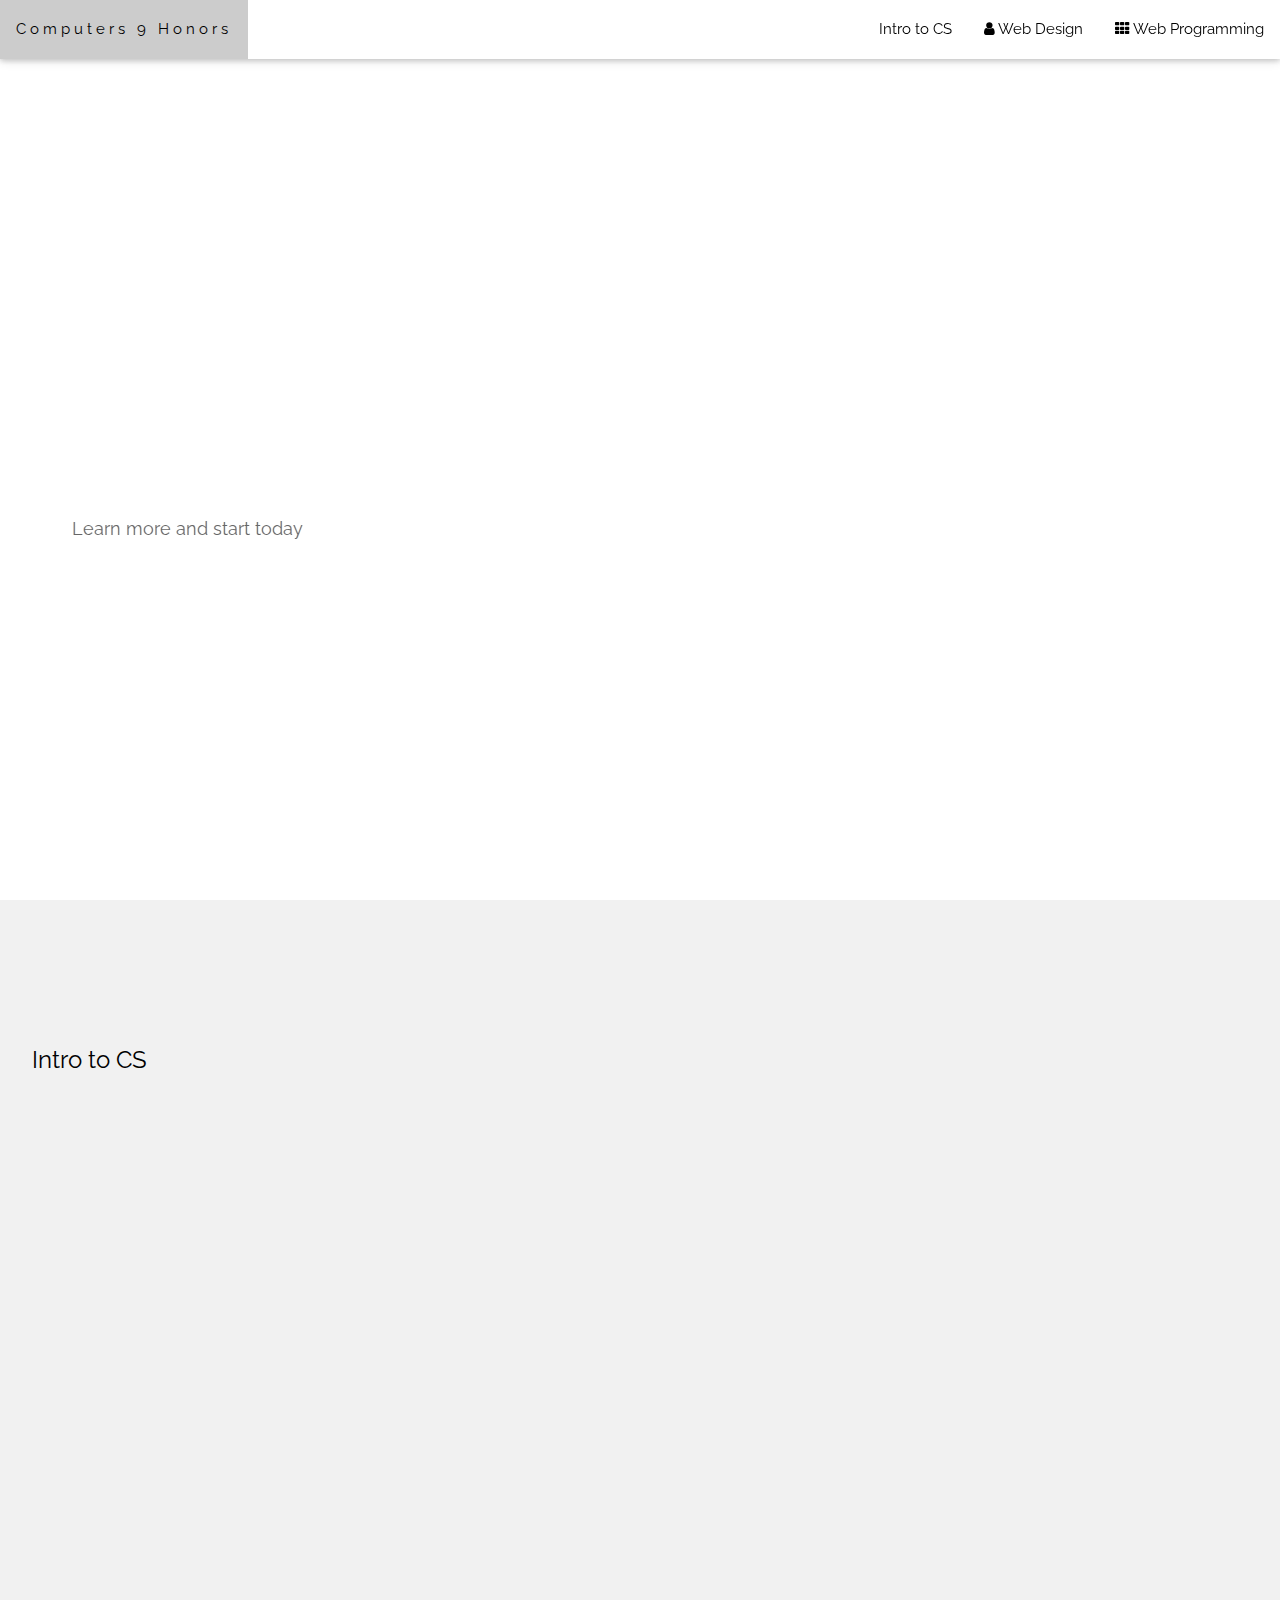
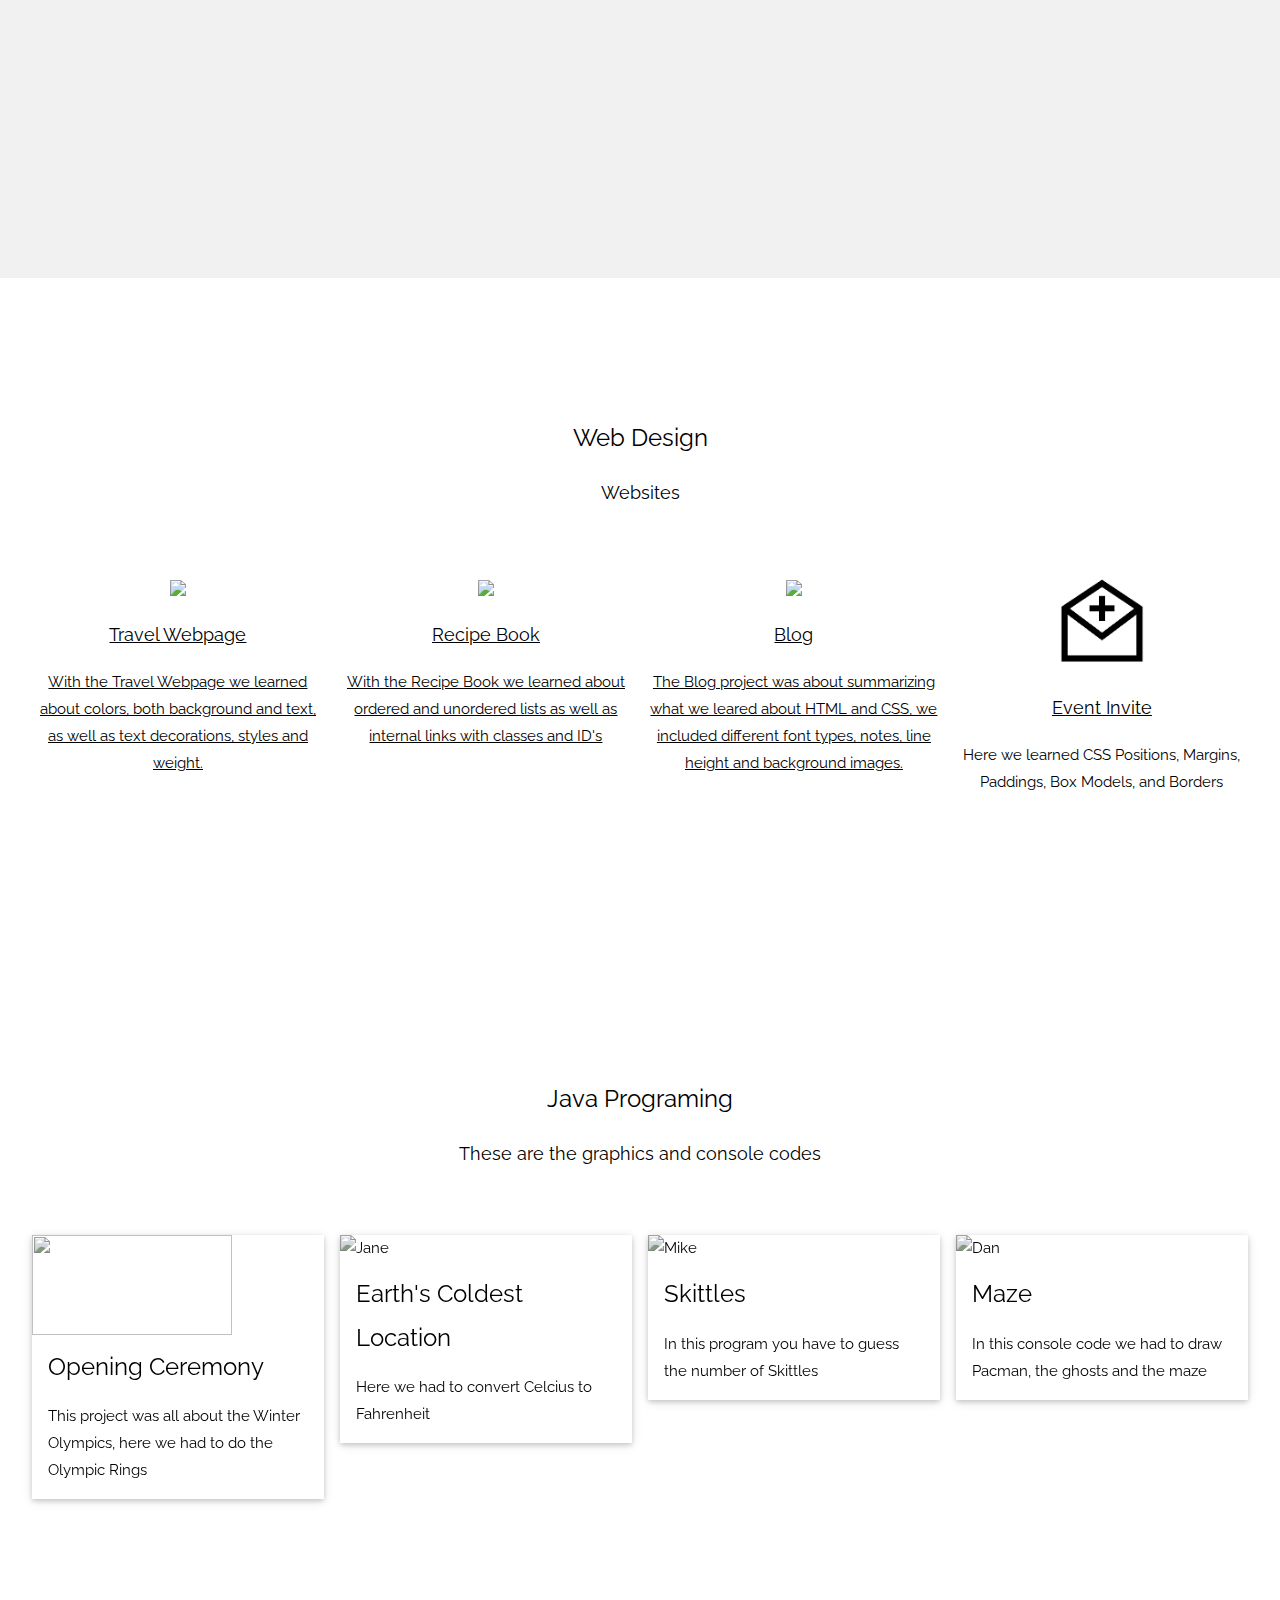
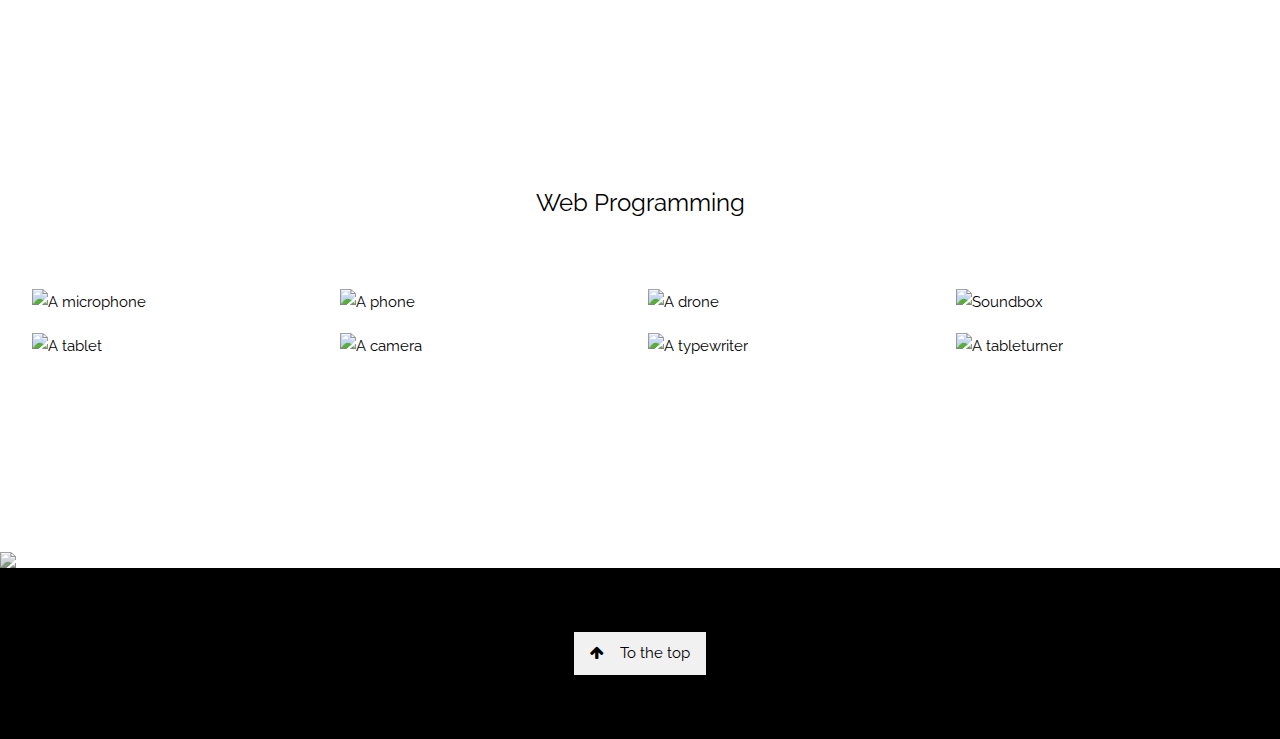
==== index.html @ 4b371b39 "Update index.html" ====
<!DOCTYPE html>
<html>
<title>Portfolio</title>
<meta charset="UTF-8">
<meta name="viewport" content="width=device-width, initial-scale=1">
<link rel="stylesheet" href="https://www.w3schools.com/w3css/4/w3.css">
<link rel="stylesheet" href="https://fonts.googleapis.com/css?family=Raleway">
<link rel="stylesheet" href="https://cdnjs.cloudflare.com/ajax/libs/font-awesome/4.7.0/css/font-awesome.min.css">
<link rel="stylesheet" href="style.css">

<body>
<link rel="shortcut icon" href="favicon.ico" type="image/x-icon">
<link rel="icon" href="favicon.ico" type="image/x-icon">
	<!-- Navbar (sit on top) -->
	<div class="w3-top">
		<div class="w3-bar w3-white w3-card" id="myNavbar">
			<a href="#home" class="w3-bar-item w3-button w3-wide">Computers 9 Honors</a>
			<!-- Right-sided navbar links -->
			<div class="w3-right w3-hide-small">
				<a href="#about" class="w3-bar-item w3-button">Intro to CS</a>
				<a href="#team" class="w3-bar-item w3-button"><i class="fa fa-user"></i> Web Design</a>
      <a href="#work" class="w3-bar-item w3-button"><i class="fa fa-th"></i> Web Programming</a>
    </div>
    <!-- Hide right-floated links on small screens and replace them with a menu icon -->

    <a href="javascript:void(0)" class="w3-bar-item w3-button w3-right w3-hide-large w3-hide-medium" onclick="w3_open()">
      <i class="fa fa-bars"></i>
    </a>
  </div>
</div>

<!-- Sidebar on small screens when clicking the menu icon -->
<nav class="w3-sidebar w3-bar-block w3-black w3-card w3-animate-left w3-hide-medium w3-hide-large" style="display:none" id="mySidebar">
  <a href="javascript:void(0)" onclick="w3_close()" class="w3-bar-item w3-button w3-large w3-padding-16">Close ×</a>
  <a href="#about" onclick="w3_close()" class="w3-bar-item w3-button">Intro to CS</a>
  <a href="#team" onclick="w3_close()" class="w3-bar-item w3-button">Web Design</a>
  <a href="#work" onclick="w3_close()" class="w3-bar-item w3-button">Web Programming</a>
</nav>

<!-- Header with full-height image -->
<header class="bgimg-1 w3-display-container w3-grayscale-min" id="home">
  <div class="w3-display-left w3-text-white" style="padding:48px">
    <span class="w3-jumbo w3-hide-small">Computers 9 Honors Portfolio</span><br>
    <span class="w3-xxlarge w3-hide-large w3-hide-medium">Computers 9 Honors Portfolio</span><br>
    <p><a href="#about" class="w3-button w3-white w3-padding-large w3-large w3-margin-top w3-opacity w3-hover-opacity-off">Learn more and start today</a></p>
  </div> 
  <div class="w3-display-bottomleft w3-text-grey w3-large" style="padding:24px 48px">
  </div>
</header>

<!-- Intro to CS -->
<div class="w3-container w3-light-grey" style="padding:128px 16px">
  <div class="w3-row-padding">
    <div class="w3-col m6">
      <h3>Intro to CS</h3>
      <iframe src='https://cdn.knightlab.com/libs/timeline3/latest/embed/index.html?source=1reNwxnrgh83Uywj62qFNgzimdpWqnxU8TsIXFYJBRFI&font=Default&lang=en&initial_zoom=2&height=650' width='100%' height='650' webkitallowfullscreen mozallowfullscreen allowfullscreen frameborder='0'></iframe>
      <div id="internet-presentation"><iframe src="https://docs.google.com/presentation/d/e/2PACX-1vSbTF7D_f-LJ4KSXyHCSG4n1lyazrtBTtWKSJsPV8glSKqxdM226XFMRTq2rBsHMAEWn03_9kTroKyu/embed?start=false&loop=false&delayms=3000" frameborder="0" width="400" height="300" allowfullscreen="true" mozallowfullscreen="true" webkitallowfullscreen="true"></iframe>
      </div>
    <div id="code">
      <iframe src="https://docs.google.com/presentation/d/e/2PACX-1vTlZcprClGxp6hUBY7qyJ_wO9G0-ISoUp7ZqFP8eXnrs_0zwXyoMGp7AaEodEyMTpMtHRtCEVcMJt0N/embed?start=false&loop=false&delayms=3000" frameborder="0" width="400" height="300" allowfullscreen="true" mozallowfullscreen="true" webkitallowfullscreen="true"></iframe>
    </div>
    </div>
  </div>
</div>

<!-- Web Design Section -->
<div class="w3-container" style="padding:128px 16px" id="about">
  <h3 class="w3-center">Web Design</h3>
  <p class="w3-center w3-large">Websites</p>
<div class="w3-row-padding w3-center" style="margin-top:64px"> <div class="w3-quarter"></i>
<a href="Travel-Webpage/index.html"><img src="https://image.flaticon.com/icons/png/512/17/17981.png" width=100></a>
      <span class="underline"><p class="w3-large">Travel Webpage</p>
      <p>With the Travel Webpage we learned about colors, both background and text, as well as text decorations, styles and weight.</p>
    </div>
    <div class="w3-quarter">
      <a href="Recipe-Book/index.html"><img src="https://encrypted-tbn0.gstatic.com/images?q=tbn:ANd9GcSzUEXJNgdrZ_w-s9N1gJx2hh4KXy3CiOU4WskByAk_eJqnmW2x" width=100>
      <p class="w3-large">Recipe Book</p>
      <p>With the Recipe Book we learned about ordered and unordered lists as well as internal links with classes and ID's</p>
    </div>
    <div class="w3-quarter">
      <a href="Blog/index.html">
      <img src="https://www.shareicon.net/data/128x128/2015/09/22/644791_notebook_512x512.png" width=100>
      <p class="w3-large">Blog</p>
      <p>The Blog project was about summarizing what we leared about HTML and CSS, we included different font types, notes, line height and background images.</p>
    </div>
    <div class="w3-quarter">
      <a href="Event-Invite/index.html">
      <img src="[data-uri]" width=100>
      <p class="w3-large">Event Invite</p>
	    </a>
      <p>Here we learned CSS Positions, Margins, Paddings, Box Models, and Borders</p>
    </div>
  </div>
</div>

<!-- Java Programing -->
<div class="w3-container" style="padding:128px 16px" id="team">
  <h3 class="w3-center">Java Programing</h3>
  <p class="w3-center w3-large">These are the graphics and console codes</p>
  <div class="w3-row-padding w3-grayscale" style="margin-top:64px">
    <div class="w3-col l3 m6 w3-margin-bottom">
      <div class="w3-card">
        <img src="https://upload.wikimedia.org/wikipedia/commons/thumb/5/5c/Olympic_rings_without_rims.svg/1200px-Olympic_rings_without_rims.svg.png" width="200" height="100">
        <div class="w3-container">
          <h3>Opening Ceremony</h3>
          <p>This project was all about the Winter Olympics, here we had to do the Olympic Rings</p>
        </div>
      </div>
    </div>
    <div class="w3-col l3 m6 w3-margin-bottom">
      <div class="w3-card">
        <img src="https://wallpaperplay.com/walls/full/f/2/1/187234.jpg" alt="Jane" style="width:100%">
        <div class="w3-container">
          <h3>Earth's Coldest Location</h3>
          <p>Here we had to convert Celcius to Fahrenheit</p>
        </div>
      </div>
    </div>
    <div class="w3-col l3 m6 w3-margin-bottom">
      <div class="w3-card">
        <img src="https://wallpaperplay.com/walls/full/f/2/1/187234.jpg" alt="Mike" style="width:100%">
        <div class="w3-container">
          <h3>Skittles</h3>
          <p>In this program you have to guess the number of Skittles</p>
        </div>
      </div>
    </div>
    <div class="w3-col l3 m6 w3-margin-bottom">
      <div class="w3-card">
        <img src="https://wallpaperplay.com/walls/full/f/2/1/187234.jpg" alt="Dan" style="width:100%">
        <div class="w3-container">
          <h3>Maze</h3>
          <p>In this console code we had to draw Pacman, the ghosts and the maze</p>
        </div>
      </div>
    </div>
  </div>
</div>

	
<!-- Web Programming Section -->
<div class="w3-container" style="padding:128px 16px" id="work">
  <h3 class="w3-center">Web Programming</h3>

  <div class="w3-row-padding" style="margin-top:64px">
    <div class="w3-col l3 m6">
      <img src="https://wallpaperplay.com/walls/full/f/2/1/187234.jpg" style="width:100%" onclick="onClick(this)" class="w3-hover-opacity" alt="A microphone">
    </div>
    <div class="w3-col l3 m6">
      <img src="https://wallpaperplay.com/walls/full/f/2/1/187234.jpg" style="width:100%" onclick="onClick(this)" class="w3-hover-opacity" alt="A phone">
    </div>
    <div class="w3-col l3 m6">
      <img src="https://wallpaperplay.com/walls/full/f/2/1/187234.jpg" style="width:100%" onclick="onClick(this)" class="w3-hover-opacity" alt="A drone">
    </div>
    <div class="w3-col l3 m6">
      <img src="https://wallpaperplay.com/walls/full/f/2/1/187234.jpg" style="width:100%" onclick="onClick(this)" class="w3-hover-opacity" alt="Soundbox">
    </div>
  </div>

  <div class="w3-row-padding w3-section">
    <div class="w3-col l3 m6">
      <img src="https://wallpaperplay.com/walls/full/f/2/1/187234.jpg" style="width:100%" onclick="onClick(this)" class="w3-hover-opacity" alt="A tablet">
    </div>
    <div class="w3-col l3 m6">
      <img src="https://wallpaperplay.com/walls/full/f/2/1/187234.jpg" style="width:100%" onclick="onClick(this)" class="w3-hover-opacity" alt="A camera">
    </div>
    <div class="w3-col l3 m6">
      <img src="https://wallpaperplay.com/walls/full/f/2/1/187234.jpg" style="width:100%" onclick="onClick(this)" class="w3-hover-opacity" alt="A typewriter">
    </div>
    <div class="w3-col l3 m6">
      <img src="https://wallpaperplay.com/walls/full/f/2/1/187234.jpg" style="width:100%" onclick="onClick(this)" class="w3-hover-opacity" alt="A tableturner">
    </div>
  </div>
</div>

<!-- Modal for full size images on click-->
<div id="modal01" class="w3-modal w3-black" onclick="this.style.display='none'">
  <span class="w3-button w3-xxlarge w3-black w3-padding-large w3-display-topright" title="Close Modal Image">×</span>
  <div class="w3-modal-content w3-animate-zoom w3-center w3-transparent w3-padding-64">
    <img id="img01" class="w3-image">
    <p id="caption" class="w3-opacity w3-large"></p>
  </div>
</div>


	    

    <!-- Image of location/map -->
    <img src="https://wallpaperplay.com/walls/full/f/2/1/187234.jpg" class="w3-image w3-greyscale" style="width:100%;margin-top:48px">
  </div>
</div>

<!-- Footer -->
<footer class="w3-center w3-black w3-padding-64">
  <a href="#home" class="w3-button w3-light-grey"><i class="fa fa-arrow-up w3-margin-right"></i>To the top</a>
  </div>
</footer>
 
<script>
// Modal Image Gallery
function onClick(element) {
  document.getElementById("img01").src = element.src;
  document.getElementById("modal01").style.display = "block";
  var captionText = document.getElementById("caption");
  captionText.innerHTML = element.alt;
}


// Toggle between showing and hiding the sidebar when clicking the menu icon
var mySidebar = document.getElementById("mySidebar");

function w3_open() {
  if (mySidebar.style.display === 'block') {
    mySidebar.style.display = 'none';
  } else {
    mySidebar.style.display = 'block';
  }
}

// Close the sidebar with the close button
function w3_close() {
    mySidebar.style.display = "none";
}
</script>

</body>
</html>
---- style.css ----
body,h1,h2,h3,h4,h5,h6 {font-family: "Raleway", sans-serif}

body, html {
  height: 100%;
  line-height: 1.8;
}

/* Full height image header */
.bgimg-1 {
  background-position: center;
  background-size: cover;
  background-image: url("https://wallpaperplay.com/walls/full/f/2/1/187234.jpg");
  min-height: 100%;
}

.w3-bar .w3-button {
  padding: 16px;
}

#internet-presentation{
  position:absolute;
  right:90px;
  top:920px;
}
#code{
  position:absolute;
  right:90px;
  top:1300px;
}
.underline{
  text-decoration: underline;
}
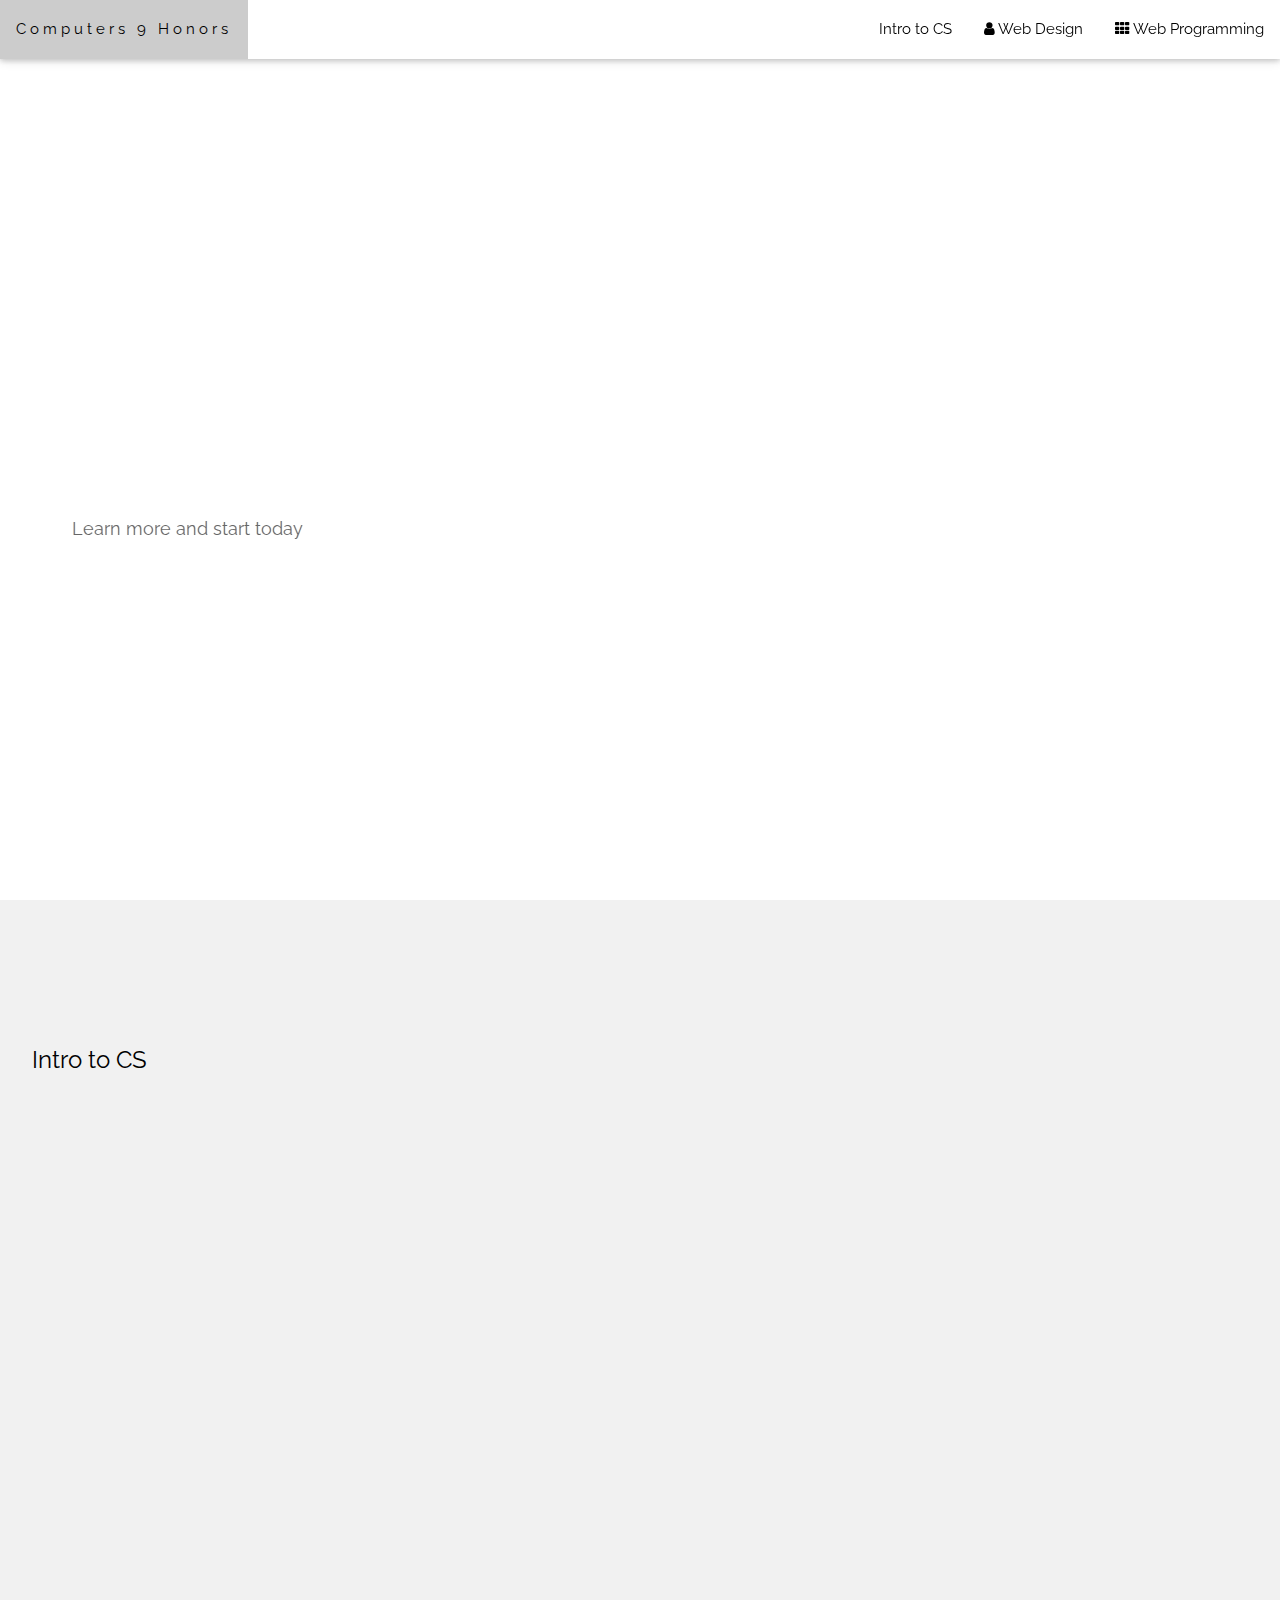
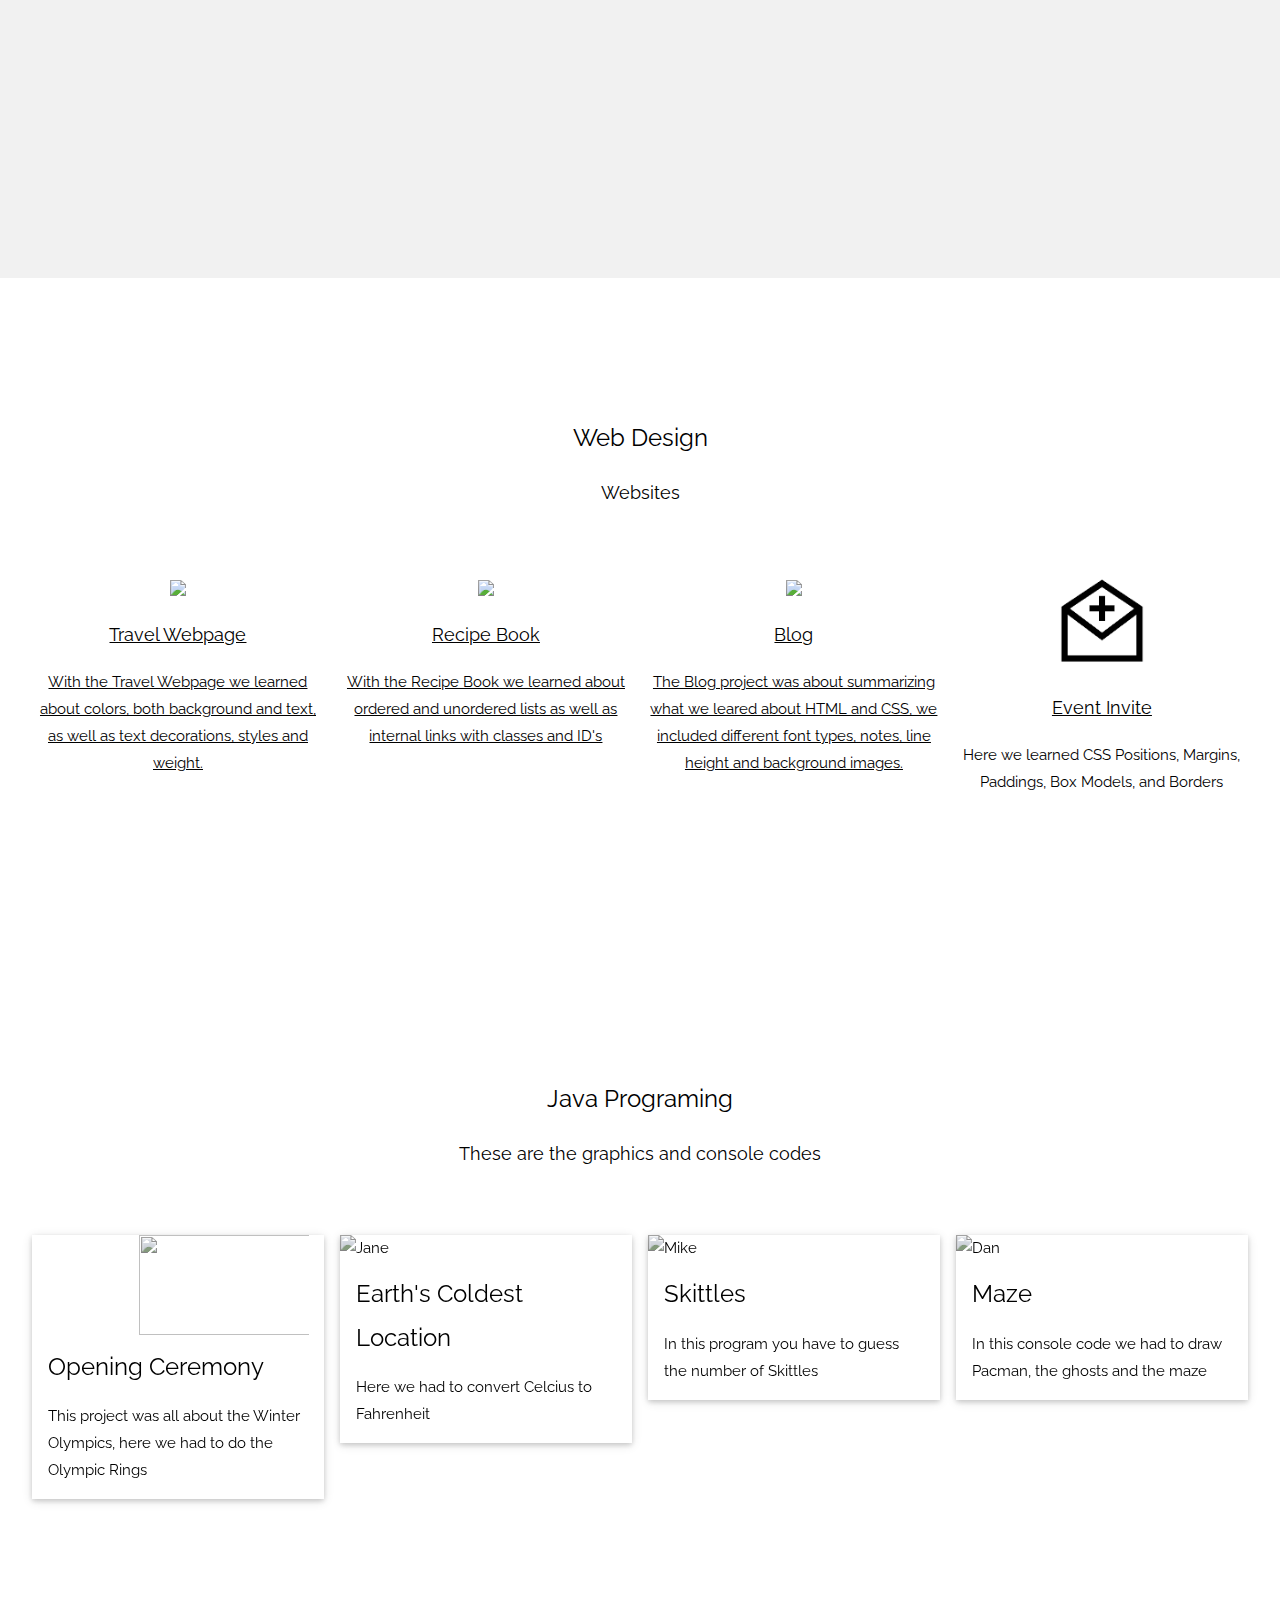
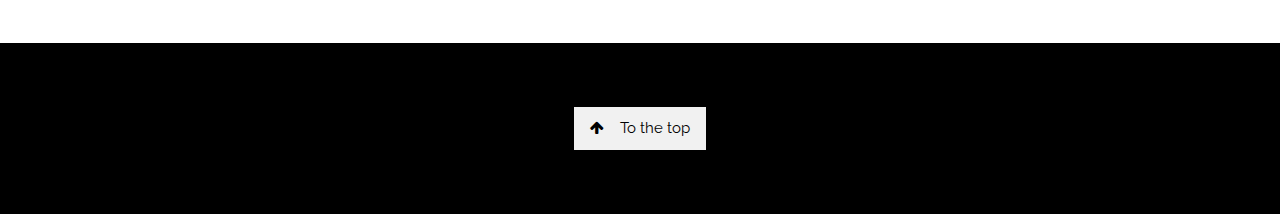
==== commit 561e9c5e: "Update index.html" ====
--- a/index.html
+++ b/index.html
@@ -100,7 +100,7 @@
   <div class="w3-row-padding w3-grayscale" style="margin-top:64px">
     <div class="w3-col l3 m6 w3-margin-bottom">
       <div class="w3-card">
-        <img src="https://upload.wikimedia.org/wikipedia/commons/thumb/5/5c/Olympic_rings_without_rims.svg/1200px-Olympic_rings_without_rims.svg.png" width="200" height="100">
+        <img style="padding: 0 15px; float: right;" src="https://upload.wikimedia.org/wikipedia/commons/thumb/5/5c/Olympic_rings_without_rims.svg/1200px-Olympic_rings_without_rims.svg.png" width="200" height="100">
         <div class="w3-container">
           <h3>Opening Ceremony</h3>
           <p>This project was all about the Winter Olympics, here we had to do the Olympic Rings</p>
@@ -138,57 +138,10 @@
 </div>
 
 	
-<!-- Web Programming Section -->
-<div class="w3-container" style="padding:128px 16px" id="work">
-  <h3 class="w3-center">Web Programming</h3>
-
-  <div class="w3-row-padding" style="margin-top:64px">
-    <div class="w3-col l3 m6">
-      <img src="https://wallpaperplay.com/walls/full/f/2/1/187234.jpg" style="width:100%" onclick="onClick(this)" class="w3-hover-opacity" alt="A microphone">
-    </div>
-    <div class="w3-col l3 m6">
-      <img src="https://wallpaperplay.com/walls/full/f/2/1/187234.jpg" style="width:100%" onclick="onClick(this)" class="w3-hover-opacity" alt="A phone">
-    </div>
-    <div class="w3-col l3 m6">
-      <img src="https://wallpaperplay.com/walls/full/f/2/1/187234.jpg" style="width:100%" onclick="onClick(this)" class="w3-hover-opacity" alt="A drone">
-    </div>
-    <div class="w3-col l3 m6">
-      <img src="https://wallpaperplay.com/walls/full/f/2/1/187234.jpg" style="width:100%" onclick="onClick(this)" class="w3-hover-opacity" alt="Soundbox">
-    </div>
-  </div>
-
-  <div class="w3-row-padding w3-section">
-    <div class="w3-col l3 m6">
-      <img src="https://wallpaperplay.com/walls/full/f/2/1/187234.jpg" style="width:100%" onclick="onClick(this)" class="w3-hover-opacity" alt="A tablet">
-    </div>
-    <div class="w3-col l3 m6">
-      <img src="https://wallpaperplay.com/walls/full/f/2/1/187234.jpg" style="width:100%" onclick="onClick(this)" class="w3-hover-opacity" alt="A camera">
-    </div>
-    <div class="w3-col l3 m6">
-      <img src="https://wallpaperplay.com/walls/full/f/2/1/187234.jpg" style="width:100%" onclick="onClick(this)" class="w3-hover-opacity" alt="A typewriter">
-    </div>
-    <div class="w3-col l3 m6">
-      <img src="https://wallpaperplay.com/walls/full/f/2/1/187234.jpg" style="width:100%" onclick="onClick(this)" class="w3-hover-opacity" alt="A tableturner">
-    </div>
-  </div>
-</div>
-
-<!-- Modal for full size images on click-->
-<div id="modal01" class="w3-modal w3-black" onclick="this.style.display='none'">
-  <span class="w3-button w3-xxlarge w3-black w3-padding-large w3-display-topright" title="Close Modal Image">×</span>
-  <div class="w3-modal-content w3-animate-zoom w3-center w3-transparent w3-padding-64">
-    <img id="img01" class="w3-image">
-    <p id="caption" class="w3-opacity w3-large"></p>
-  </div>
-</div>
 
 
-	    
 
-    <!-- Image of location/map -->
-    <img src="https://wallpaperplay.com/walls/full/f/2/1/187234.jpg" class="w3-image w3-greyscale" style="width:100%;margin-top:48px">
-  </div>
-</div>
+
 
 <!-- Footer -->
 <footer class="w3-center w3-black w3-padding-64">
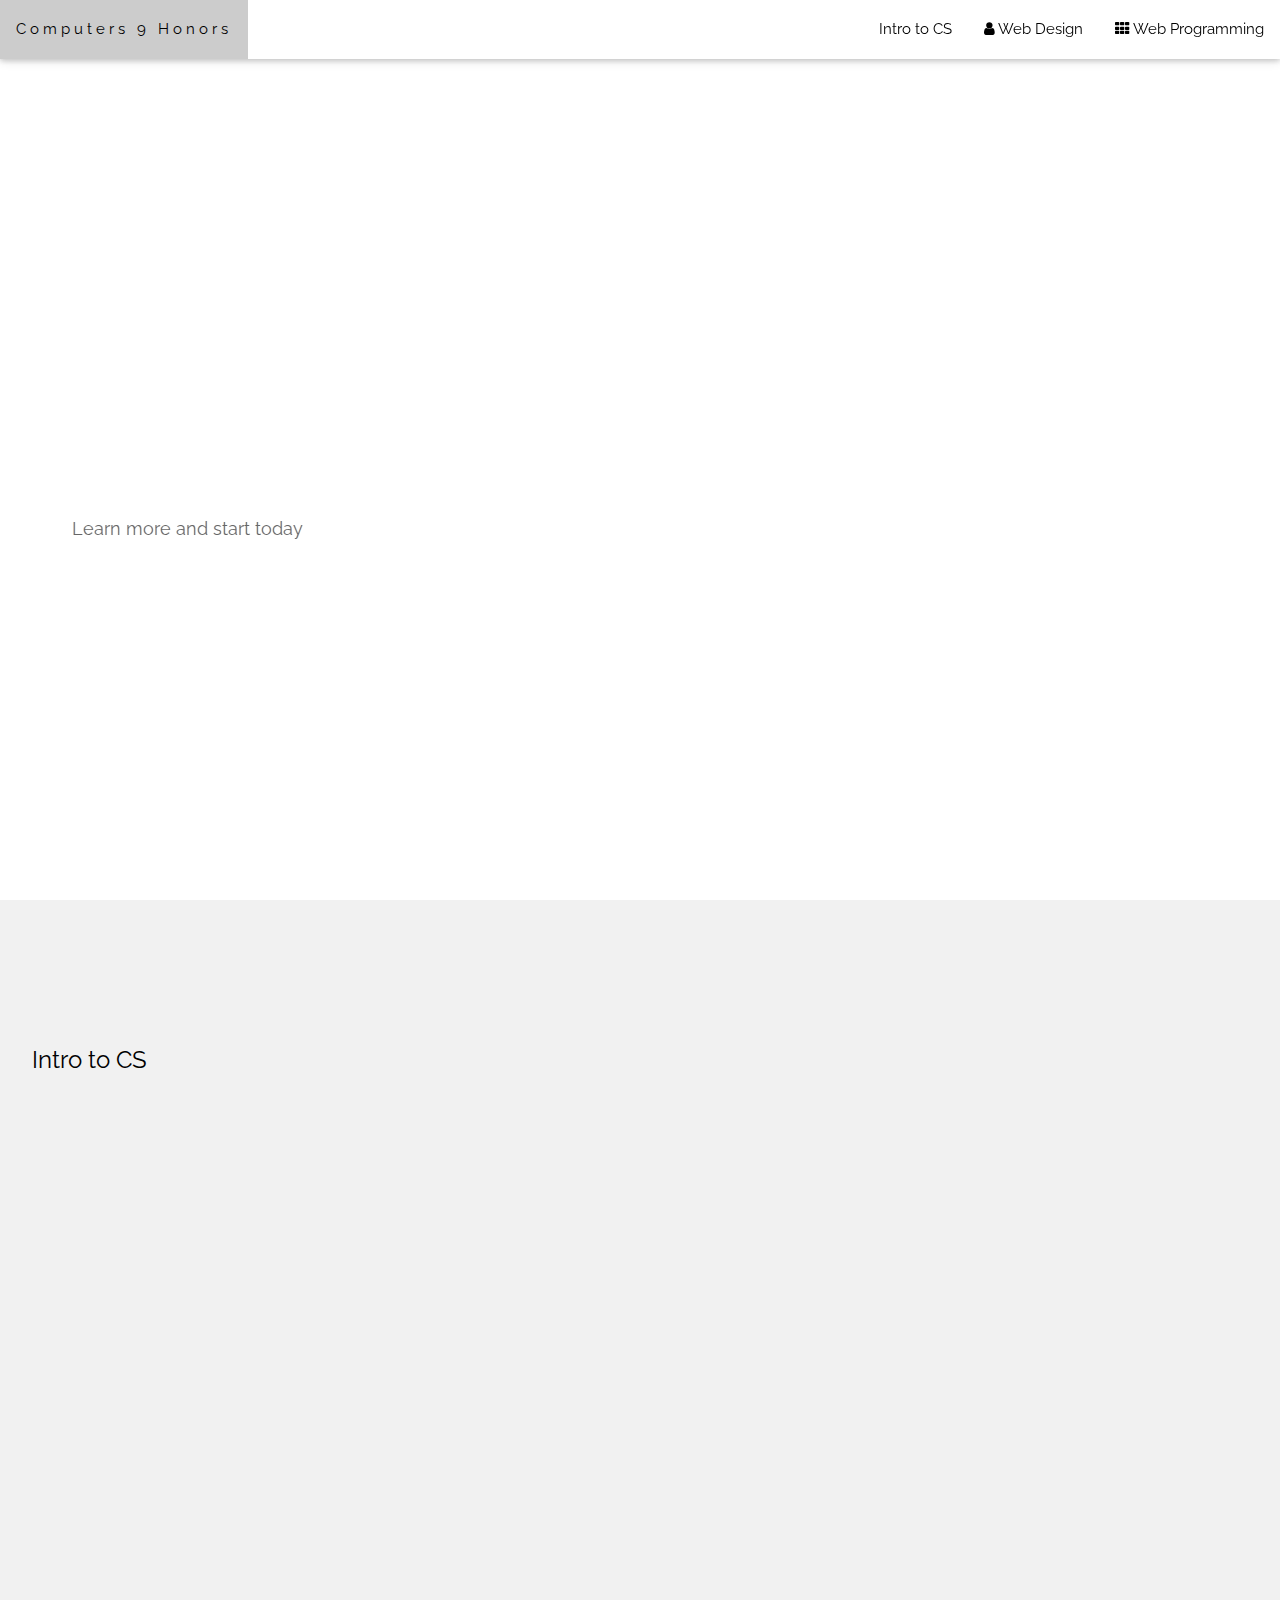
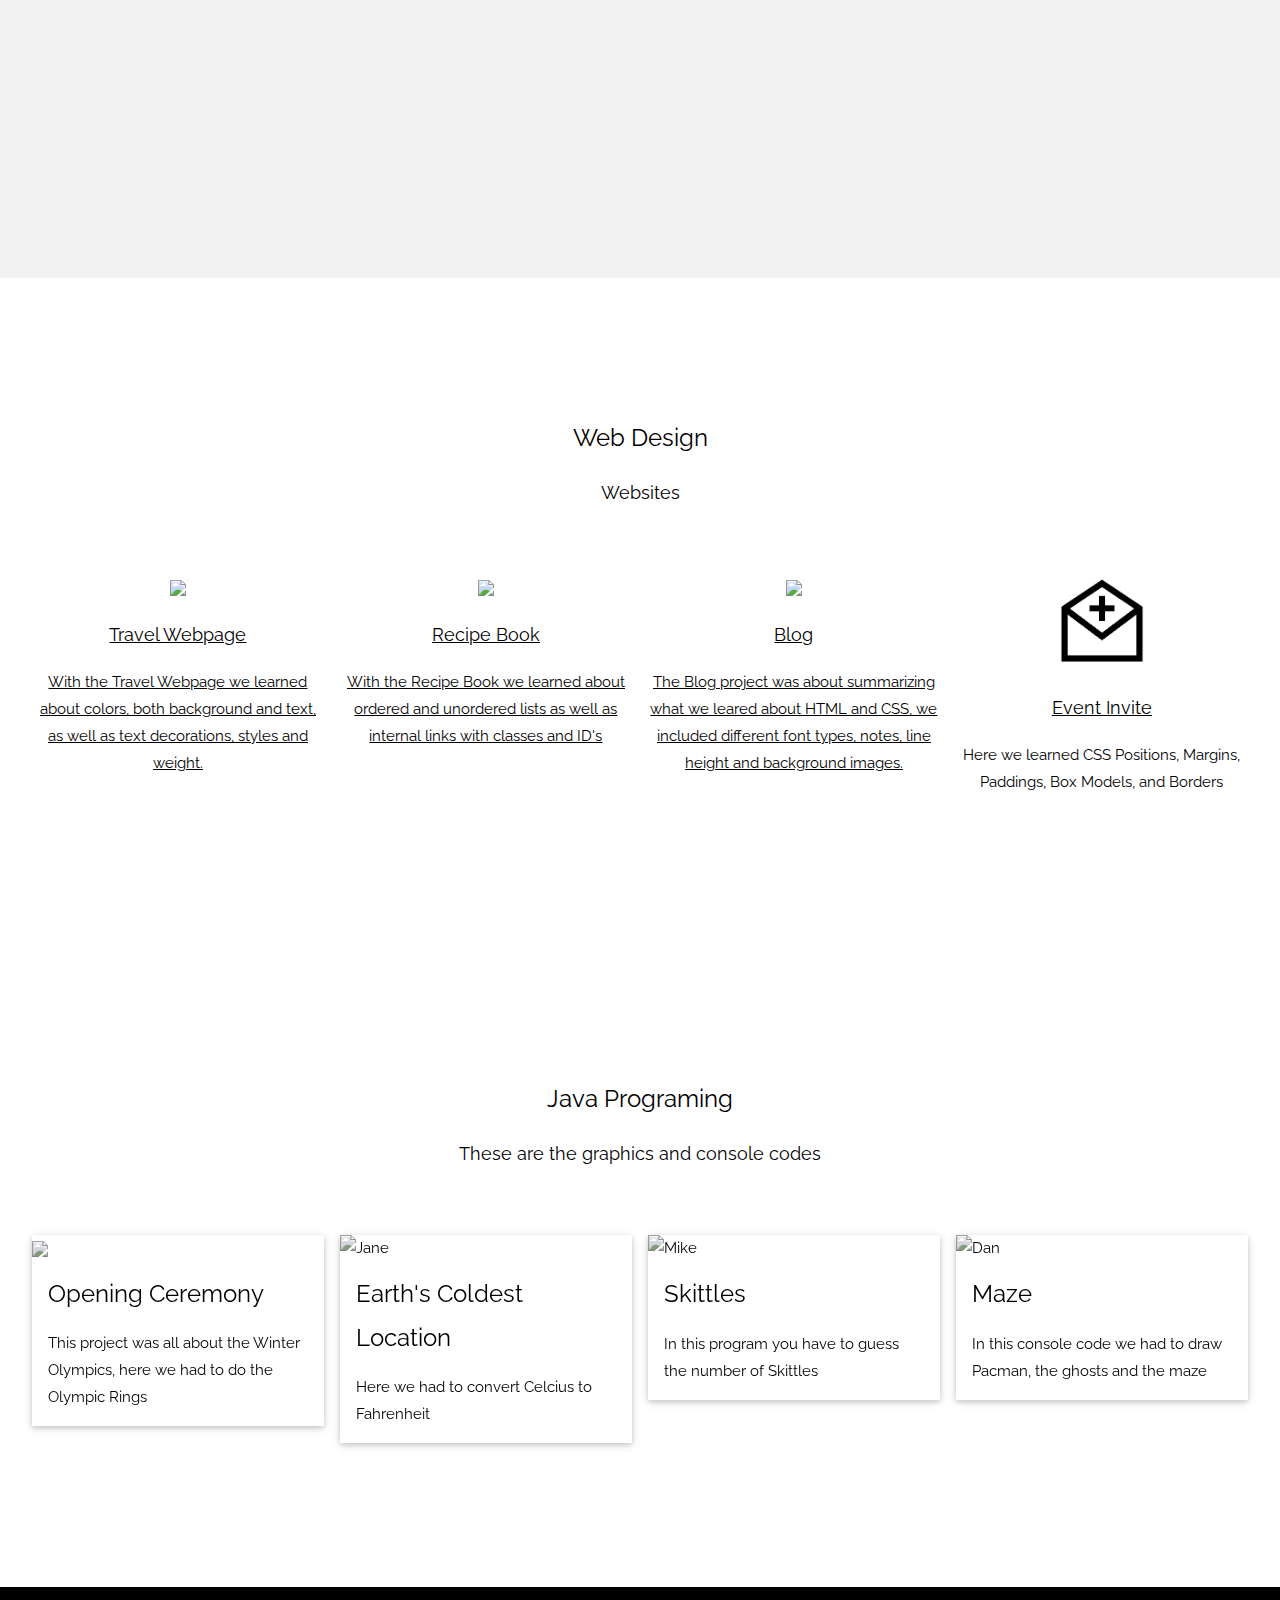
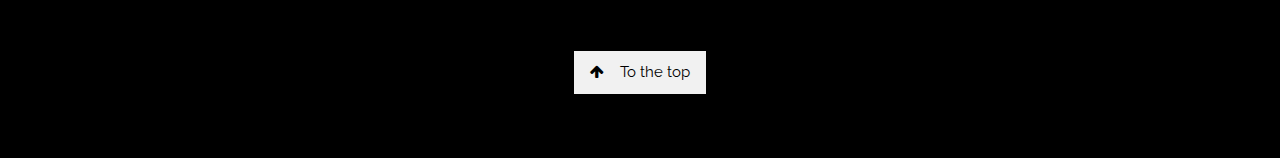
==== commit 6af57855: "Update index.html" ====
--- a/index.html
+++ b/index.html
@@ -100,7 +100,7 @@
   <div class="w3-row-padding w3-grayscale" style="margin-top:64px">
     <div class="w3-col l3 m6 w3-margin-bottom">
       <div class="w3-card">
-        <img style="padding: 0 15px; float: right;" src="https://upload.wikimedia.org/wikipedia/commons/thumb/5/5c/Olympic_rings_without_rims.svg/1200px-Olympic_rings_without_rims.svg.png" width="200" height="100">
+        <img src="https://upload.wikimedia.org/wikipedia/commons/thumb/5/5c/Olympic_rings_without_rims.svg/1200px-Olympic_rings_without_rims.svg.png" style="width:100%">
         <div class="w3-container">
           <h3>Opening Ceremony</h3>
           <p>This project was all about the Winter Olympics, here we had to do the Olympic Rings</p>
@@ -109,7 +109,7 @@
     </div>
     <div class="w3-col l3 m6 w3-margin-bottom">
       <div class="w3-card">
-        <img src="https://wallpaperplay.com/walls/full/f/2/1/187234.jpg" alt="Jane" style="width:100%">
+        <img src="https://cdn.shopify.com/s/files/1/0080/8372/products/tattly_snowflake_tea_leigh_00_3000x.png?v=1531514165" alt="Jane" style="width:100%">
         <div class="w3-container">
           <h3>Earth's Coldest Location</h3>
           <p>Here we had to convert Celcius to Fahrenheit</p>
@@ -118,7 +118,7 @@
     </div>
     <div class="w3-col l3 m6 w3-margin-bottom">
       <div class="w3-card">
-        <img src="https://wallpaperplay.com/walls/full/f/2/1/187234.jpg" alt="Mike" style="width:100%">
+        <img src="https://upload.wikimedia.org/wikipedia/commons/c/ca/Skittles-Louisiana-2003.jpg" alt="Mike" style="width:100%">
         <div class="w3-container">
           <h3>Skittles</h3>
           <p>In this program you have to guess the number of Skittles</p>
@@ -127,7 +127,7 @@
     </div>
     <div class="w3-col l3 m6 w3-margin-bottom">
       <div class="w3-card">
-        <img src="https://wallpaperplay.com/walls/full/f/2/1/187234.jpg" alt="Dan" style="width:100%">
+        <img src="https://www.ajedrezeureka.com/wp-content/uploads/2017/10/pacman.png" alt="Dan" style="width:100%">
         <div class="w3-container">
           <h3>Maze</h3>
           <p>In this console code we had to draw Pacman, the ghosts and the maze</p>
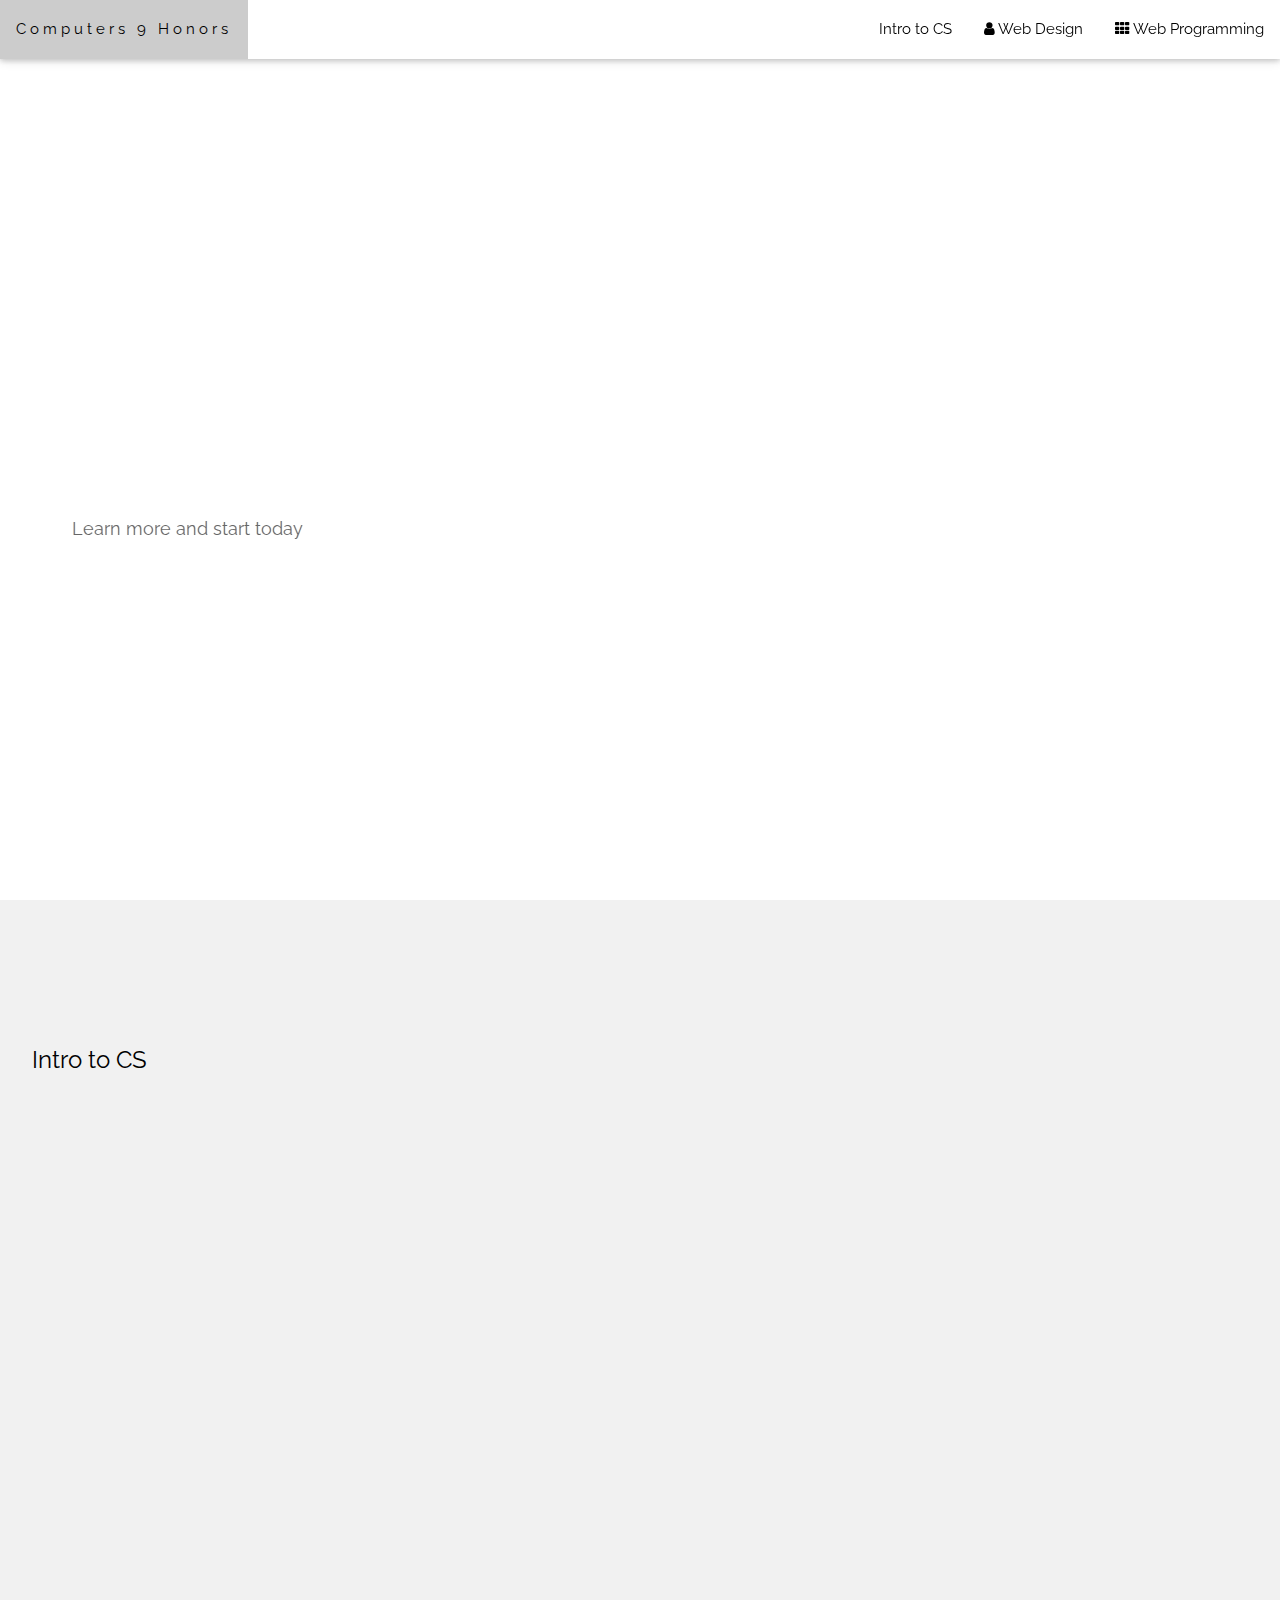
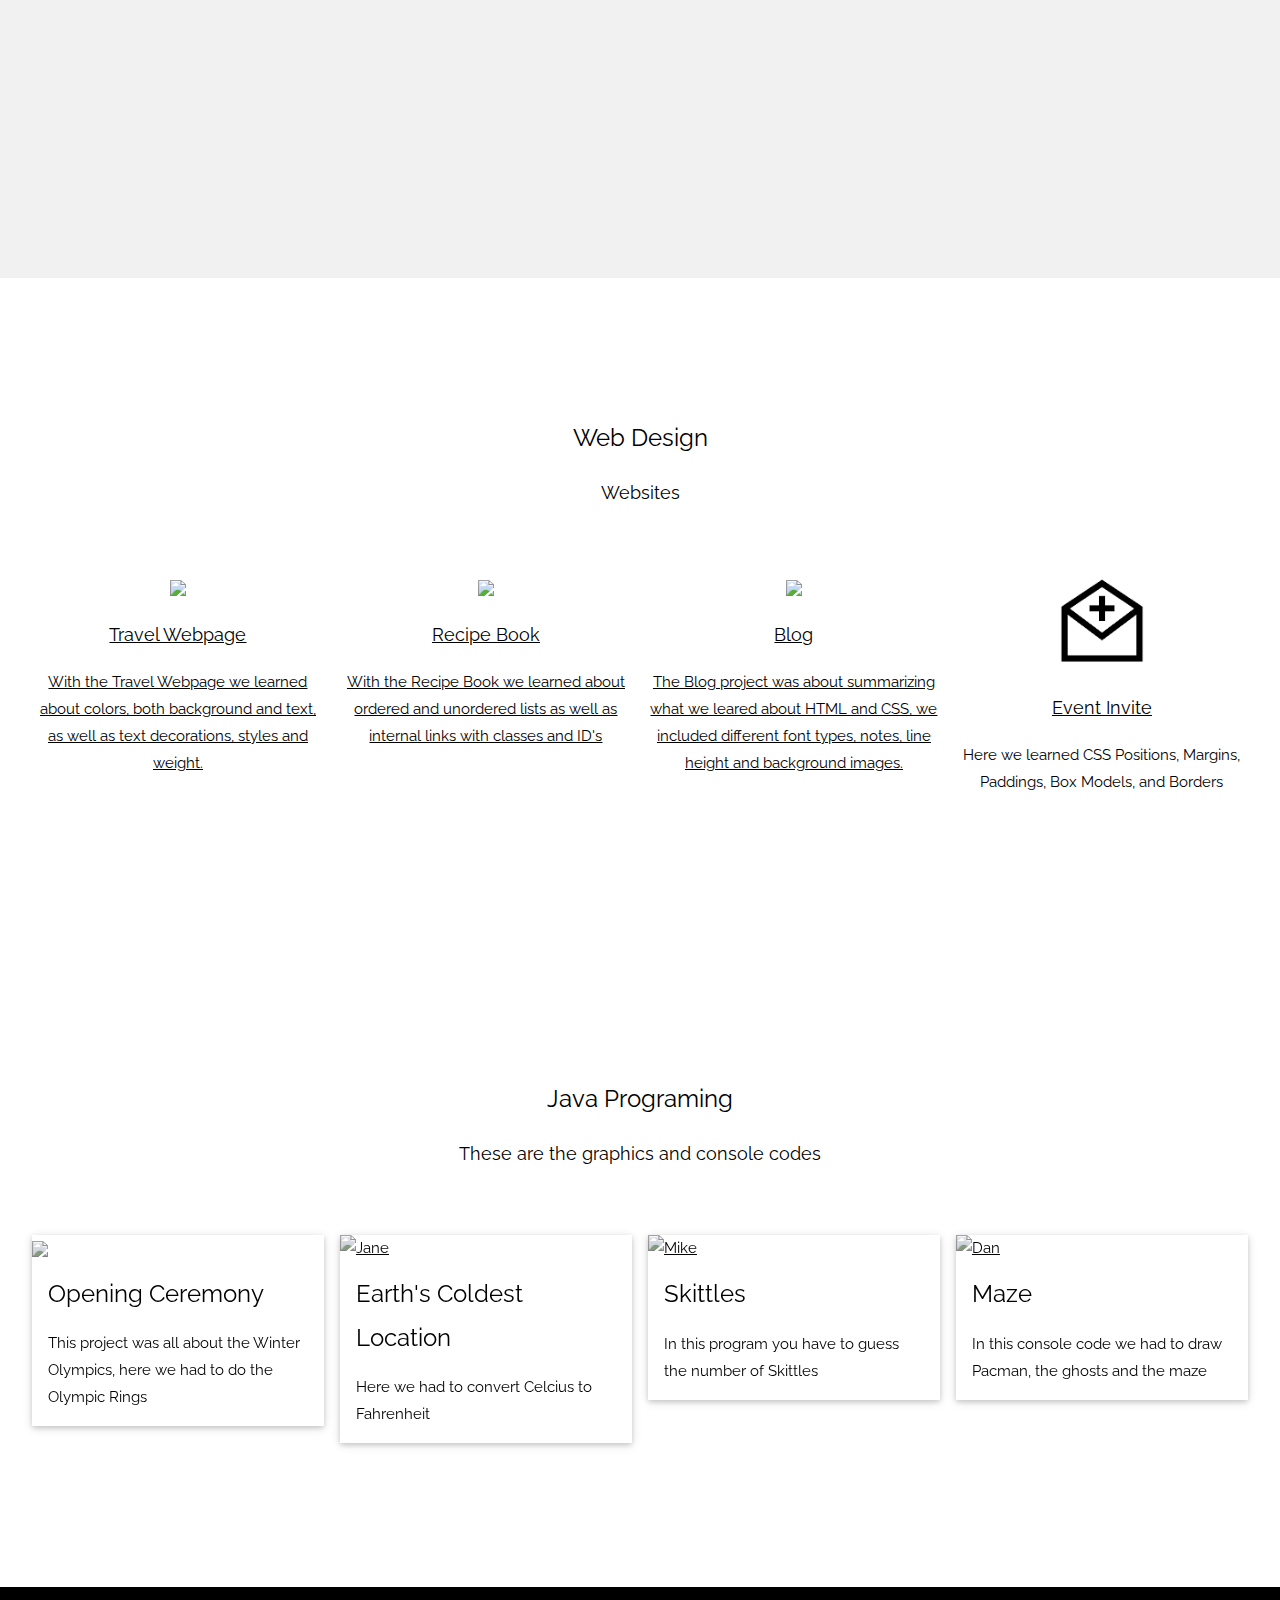
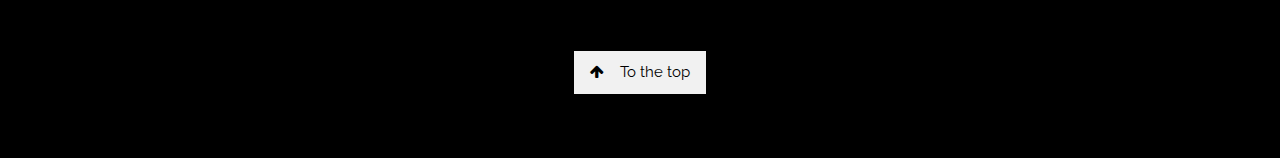
==== commit dec4a678: "Update index.html" ====
--- a/index.html
+++ b/index.html
@@ -100,7 +100,7 @@
   <div class="w3-row-padding w3-grayscale" style="margin-top:64px">
     <div class="w3-col l3 m6 w3-margin-bottom">
       <div class="w3-card">
-        <img src="https://upload.wikimedia.org/wikipedia/commons/thumb/5/5c/Olympic_rings_without_rims.svg/1200px-Olympic_rings_without_rims.svg.png" style="width:100%">
+       <a href="ceremony.html"> <img src="https://upload.wikimedia.org/wikipedia/commons/thumb/5/5c/Olympic_rings_without_rims.svg/1200px-Olympic_rings_without_rims.svg.png" style="width:100%" > </a>
         <div class="w3-container">
           <h3>Opening Ceremony</h3>
           <p>This project was all about the Winter Olympics, here we had to do the Olympic Rings</p>
@@ -109,7 +109,7 @@
     </div>
     <div class="w3-col l3 m6 w3-margin-bottom">
       <div class="w3-card">
-        <img src="https://cdn.shopify.com/s/files/1/0080/8372/products/tattly_snowflake_tea_leigh_00_3000x.png?v=1531514165" alt="Jane" style="width:100%">
+         <a href="coldest.html"> <img src="https://cdn.shopify.com/s/files/1/0080/8372/products/tattly_snowflake_tea_leigh_00_3000x.png?v=1531514165" alt="Jane" style="width:100%"> </a>
         <div class="w3-container">
           <h3>Earth's Coldest Location</h3>
           <p>Here we had to convert Celcius to Fahrenheit</p>
@@ -118,7 +118,7 @@
     </div>
     <div class="w3-col l3 m6 w3-margin-bottom">
       <div class="w3-card">
-        <img src="https://upload.wikimedia.org/wikipedia/commons/c/ca/Skittles-Louisiana-2003.jpg" alt="Mike" style="width:100%">
+        <a href="skittles.html"> <img src="https://upload.wikimedia.org/wikipedia/commons/c/ca/Skittles-Louisiana-2003.jpg" alt="Mike" style="width:100%"> </a>
         <div class="w3-container">
           <h3>Skittles</h3>
           <p>In this program you have to guess the number of Skittles</p>
@@ -127,7 +127,7 @@
     </div>
     <div class="w3-col l3 m6 w3-margin-bottom">
       <div class="w3-card">
-        <img src="https://www.ajedrezeureka.com/wp-content/uploads/2017/10/pacman.png" alt="Dan" style="width:100%">
+         <a href="maze.html"> <img src="https://www.ajedrezeureka.com/wp-content/uploads/2017/10/pacman.png" alt="Dan" style="width:100%"> </a>
         <div class="w3-container">
           <h3>Maze</h3>
           <p>In this console code we had to draw Pacman, the ghosts and the maze</p>
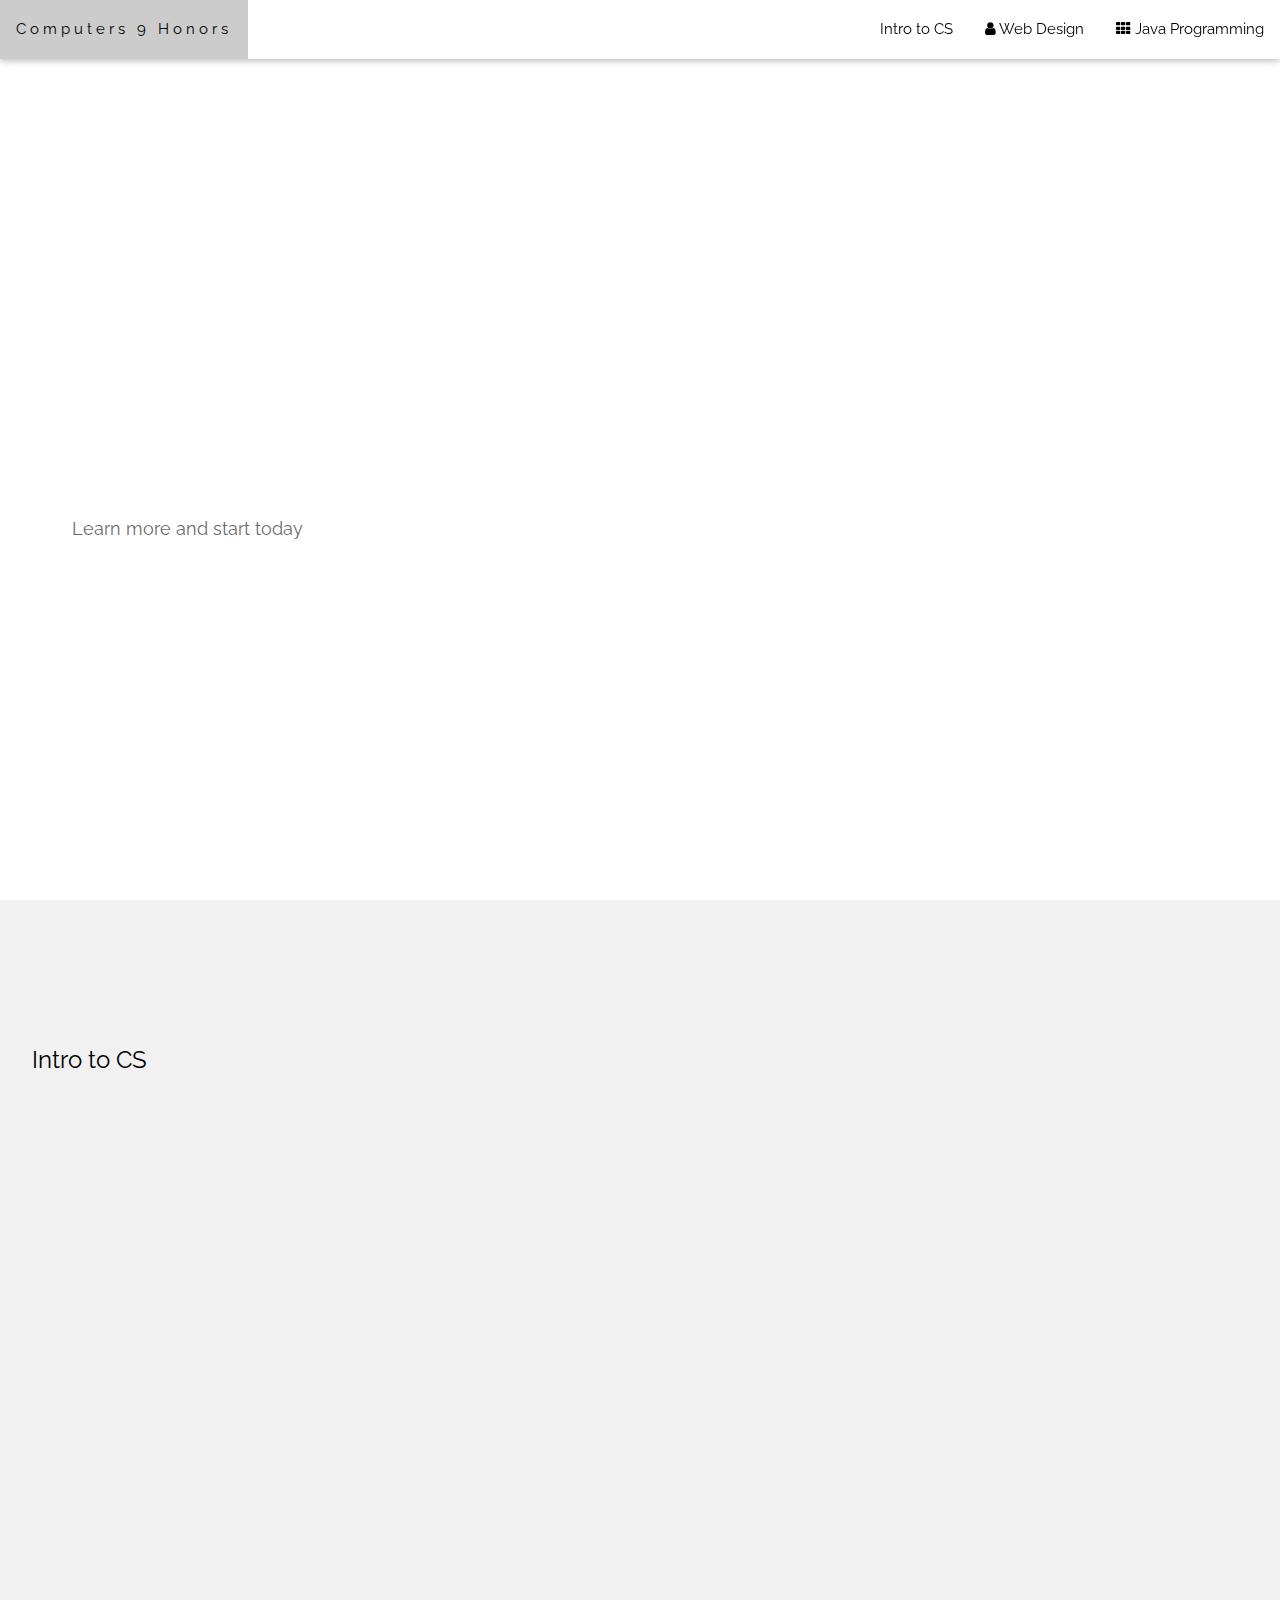
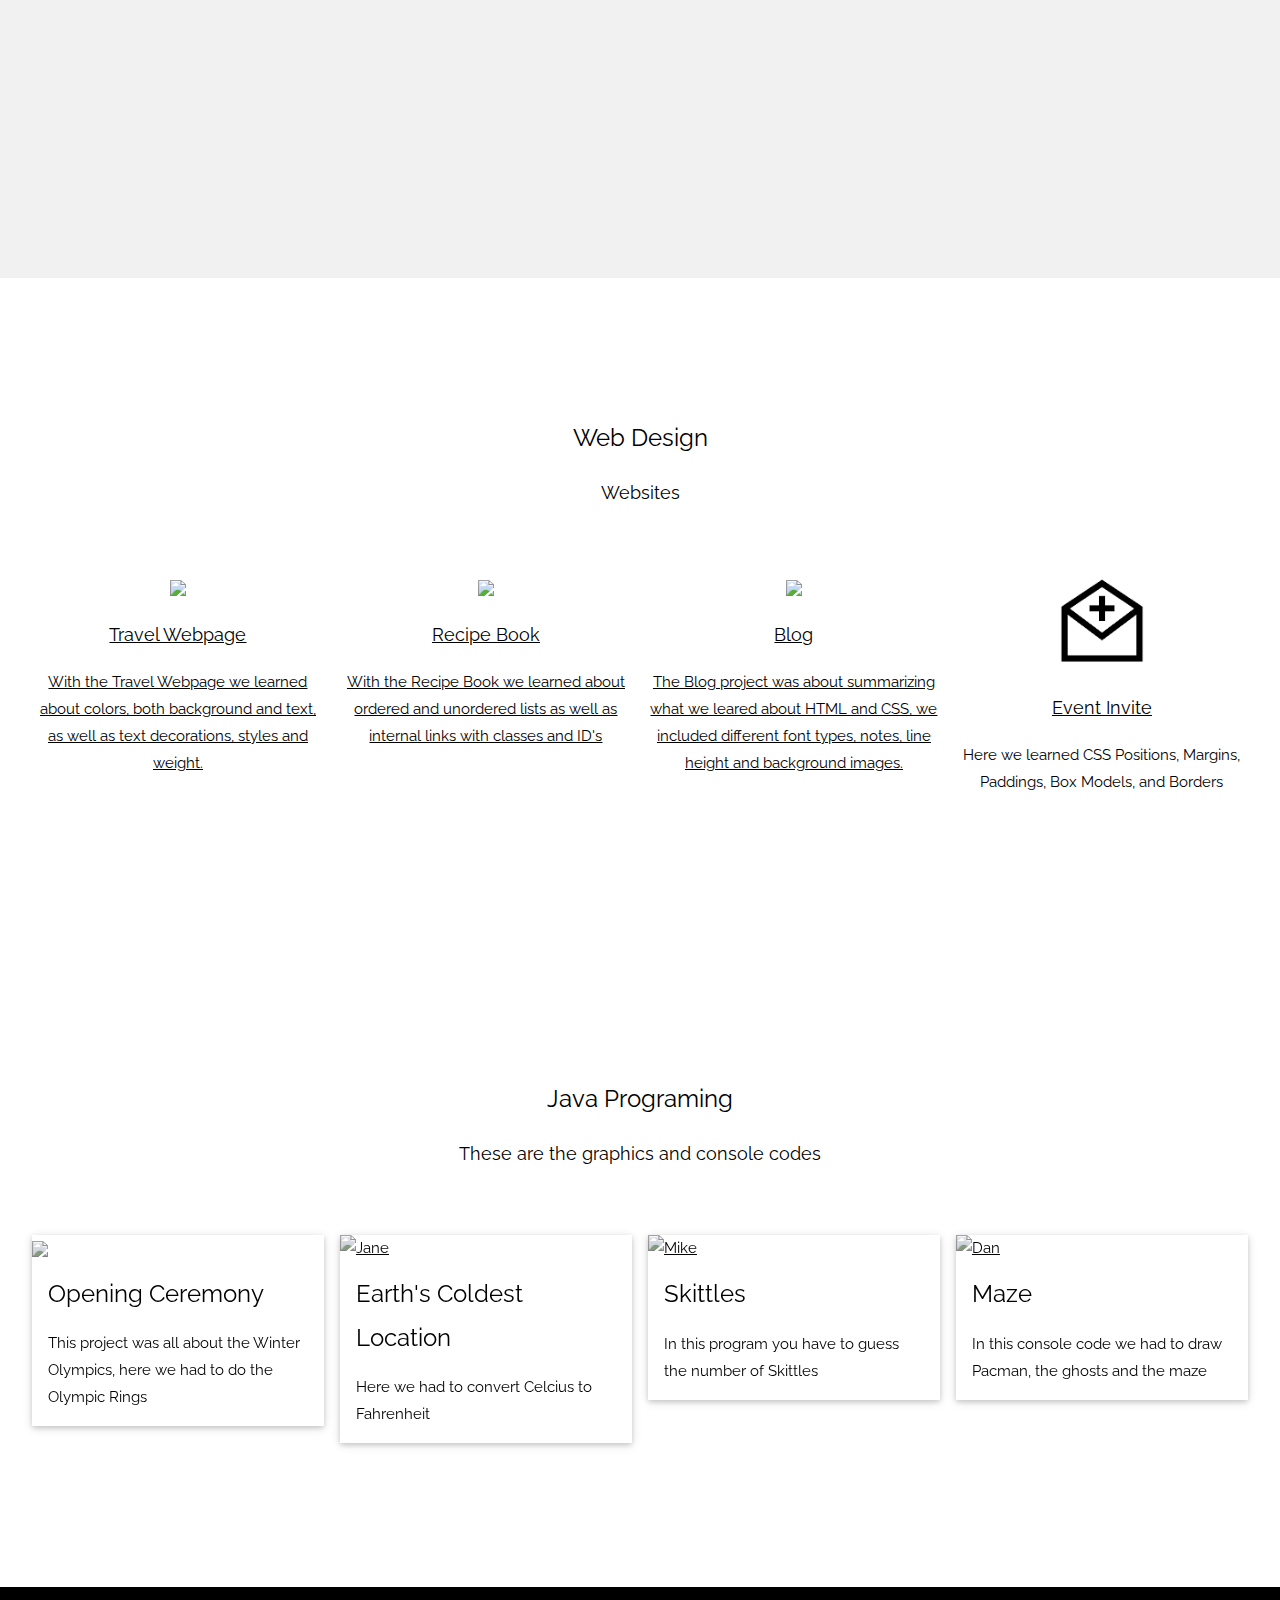
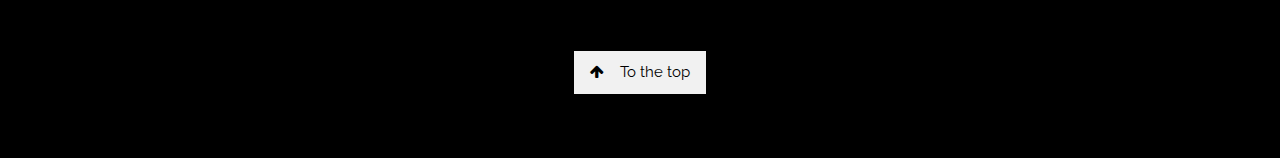
==== commit 201e0c97: "Update index.html" ====
--- a/index.html
+++ b/index.html
@@ -19,7 +19,7 @@
 			<div class="w3-right w3-hide-small">
 				<a href="#about" class="w3-bar-item w3-button">Intro to CS</a>
 				<a href="#team" class="w3-bar-item w3-button"><i class="fa fa-user"></i> Web Design</a>
-      <a href="#work" class="w3-bar-item w3-button"><i class="fa fa-th"></i> Web Programming</a>
+      <a href="#work" class="w3-bar-item w3-button"><i class="fa fa-th"></i> Java Programming</a>
     </div>
     <!-- Hide right-floated links on small screens and replace them with a menu icon -->
 
@@ -34,7 +34,7 @@
   <a href="javascript:void(0)" onclick="w3_close()" class="w3-bar-item w3-button w3-large w3-padding-16">Close ×</a>
   <a href="#about" onclick="w3_close()" class="w3-bar-item w3-button">Intro to CS</a>
   <a href="#team" onclick="w3_close()" class="w3-bar-item w3-button">Web Design</a>
-  <a href="#work" onclick="w3_close()" class="w3-bar-item w3-button">Web Programming</a>
+  <a href="#work" onclick="w3_close()" class="w3-bar-item w3-button">Java Programming</a>
 </nav>
 
 <!-- Header with full-height image -->
@@ -95,7 +95,7 @@
 
 <!-- Java Programing -->
 <div class="w3-container" style="padding:128px 16px" id="team">
-  <h3 class="w3-center">Java Programing</h3>
+  <h3 id="work" class="w3-center">Java Programing</h3>
   <p class="w3-center w3-large">These are the graphics and console codes</p>
   <div class="w3-row-padding w3-grayscale" style="margin-top:64px">
     <div class="w3-col l3 m6 w3-margin-bottom">
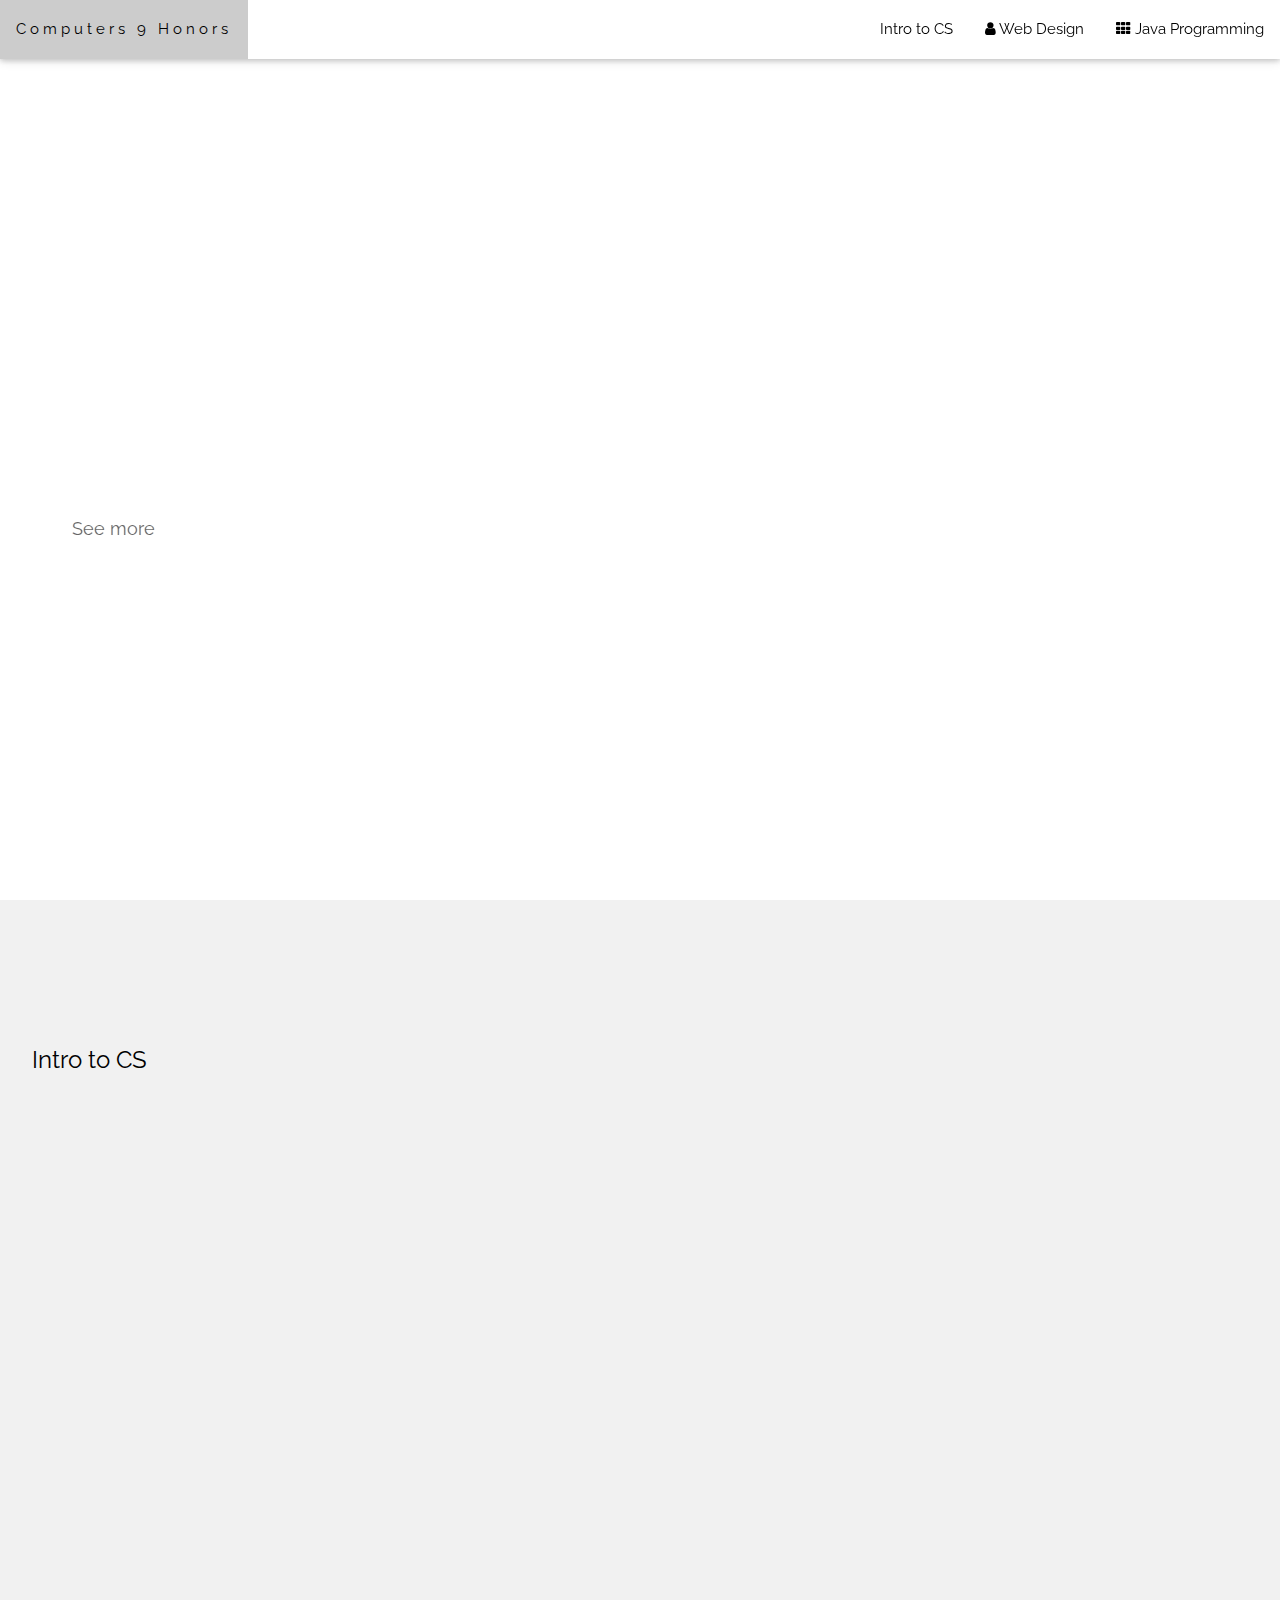
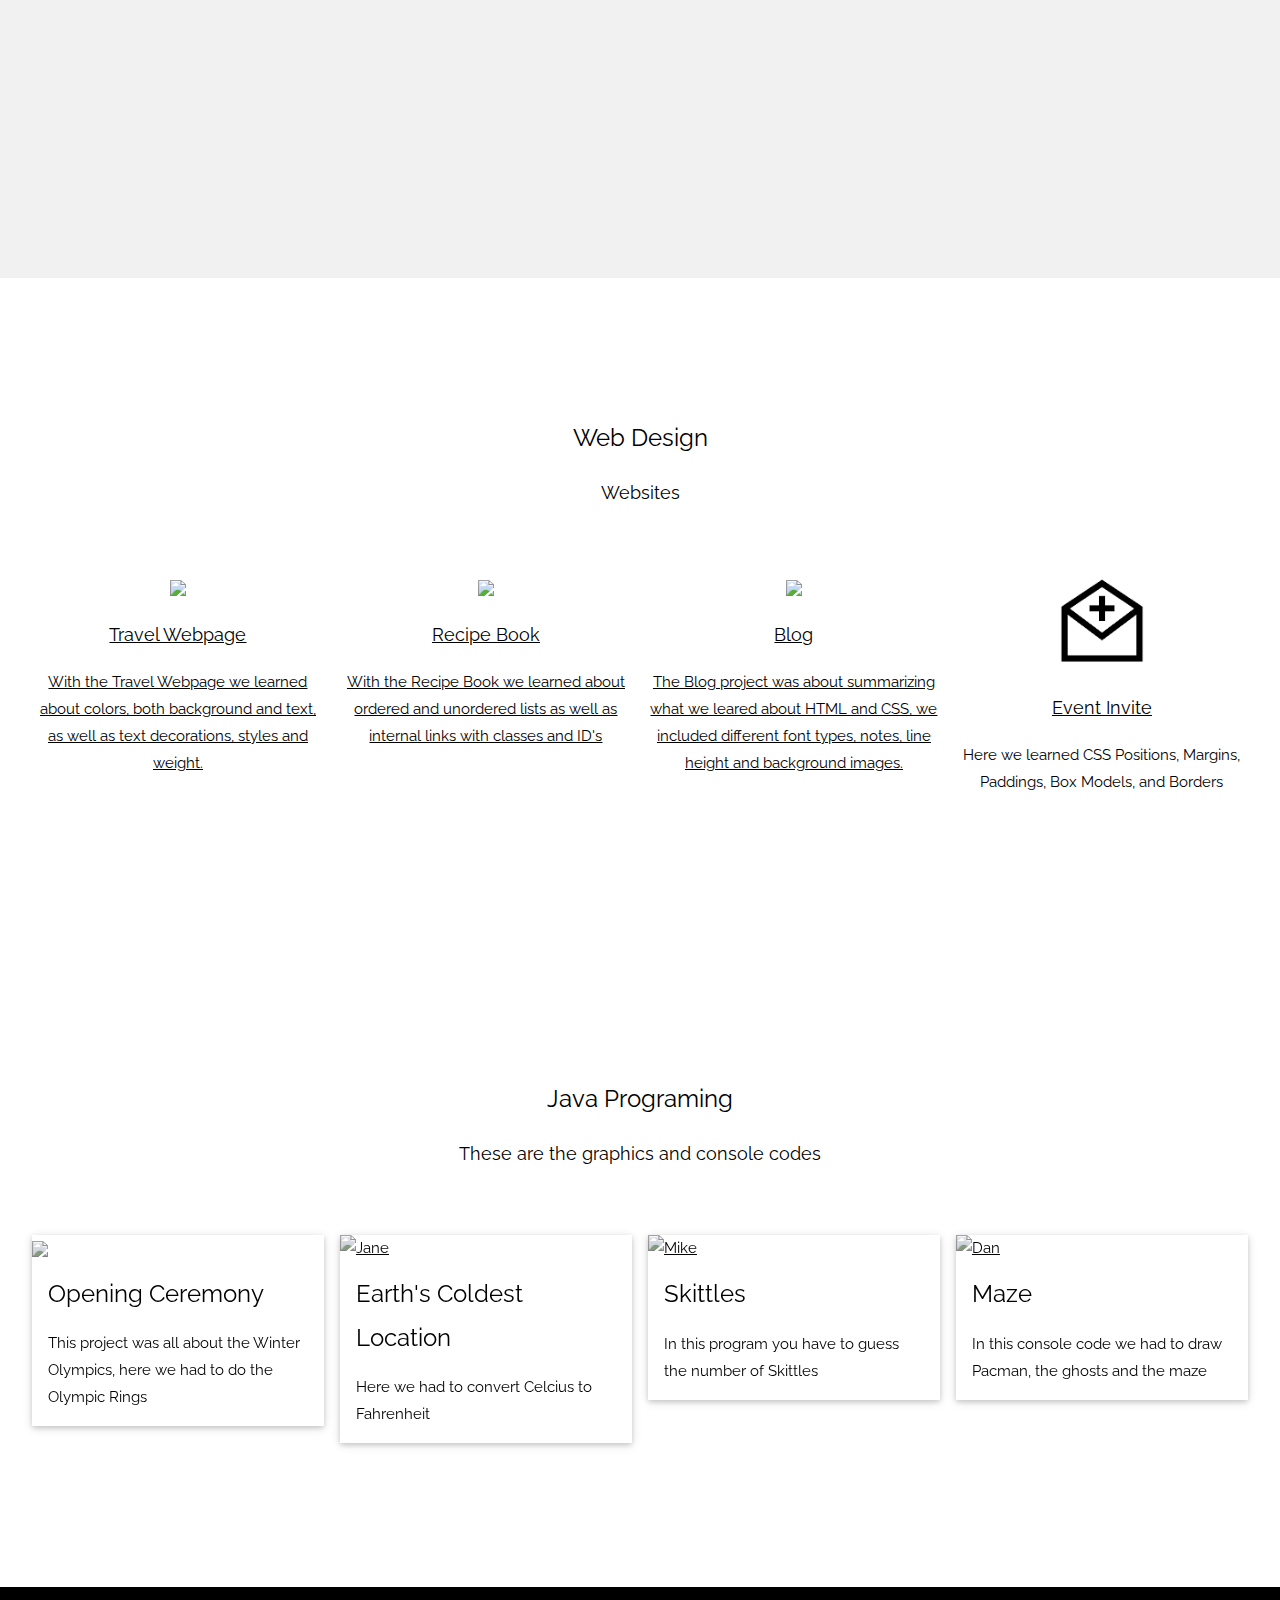
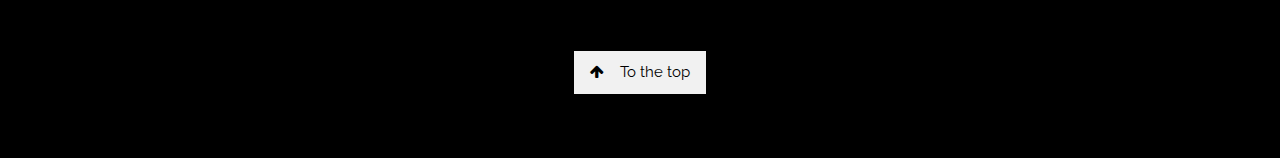
==== commit 799f4ee1: "Update index.html" ====
--- a/index.html
+++ b/index.html
@@ -42,7 +42,7 @@
   <div class="w3-display-left w3-text-white" style="padding:48px">
     <span class="w3-jumbo w3-hide-small">Computers 9 Honors Portfolio</span><br>
     <span class="w3-xxlarge w3-hide-large w3-hide-medium">Computers 9 Honors Portfolio</span><br>
-    <p><a href="#about" class="w3-button w3-white w3-padding-large w3-large w3-margin-top w3-opacity w3-hover-opacity-off">Learn more and start today</a></p>
+    <p><a href="#about" class="w3-button w3-white w3-padding-large w3-large w3-margin-top w3-opacity w3-hover-opacity-off">See more</a></p>
   </div> 
   <div class="w3-display-bottomleft w3-text-grey w3-large" style="padding:24px 48px">
   </div>
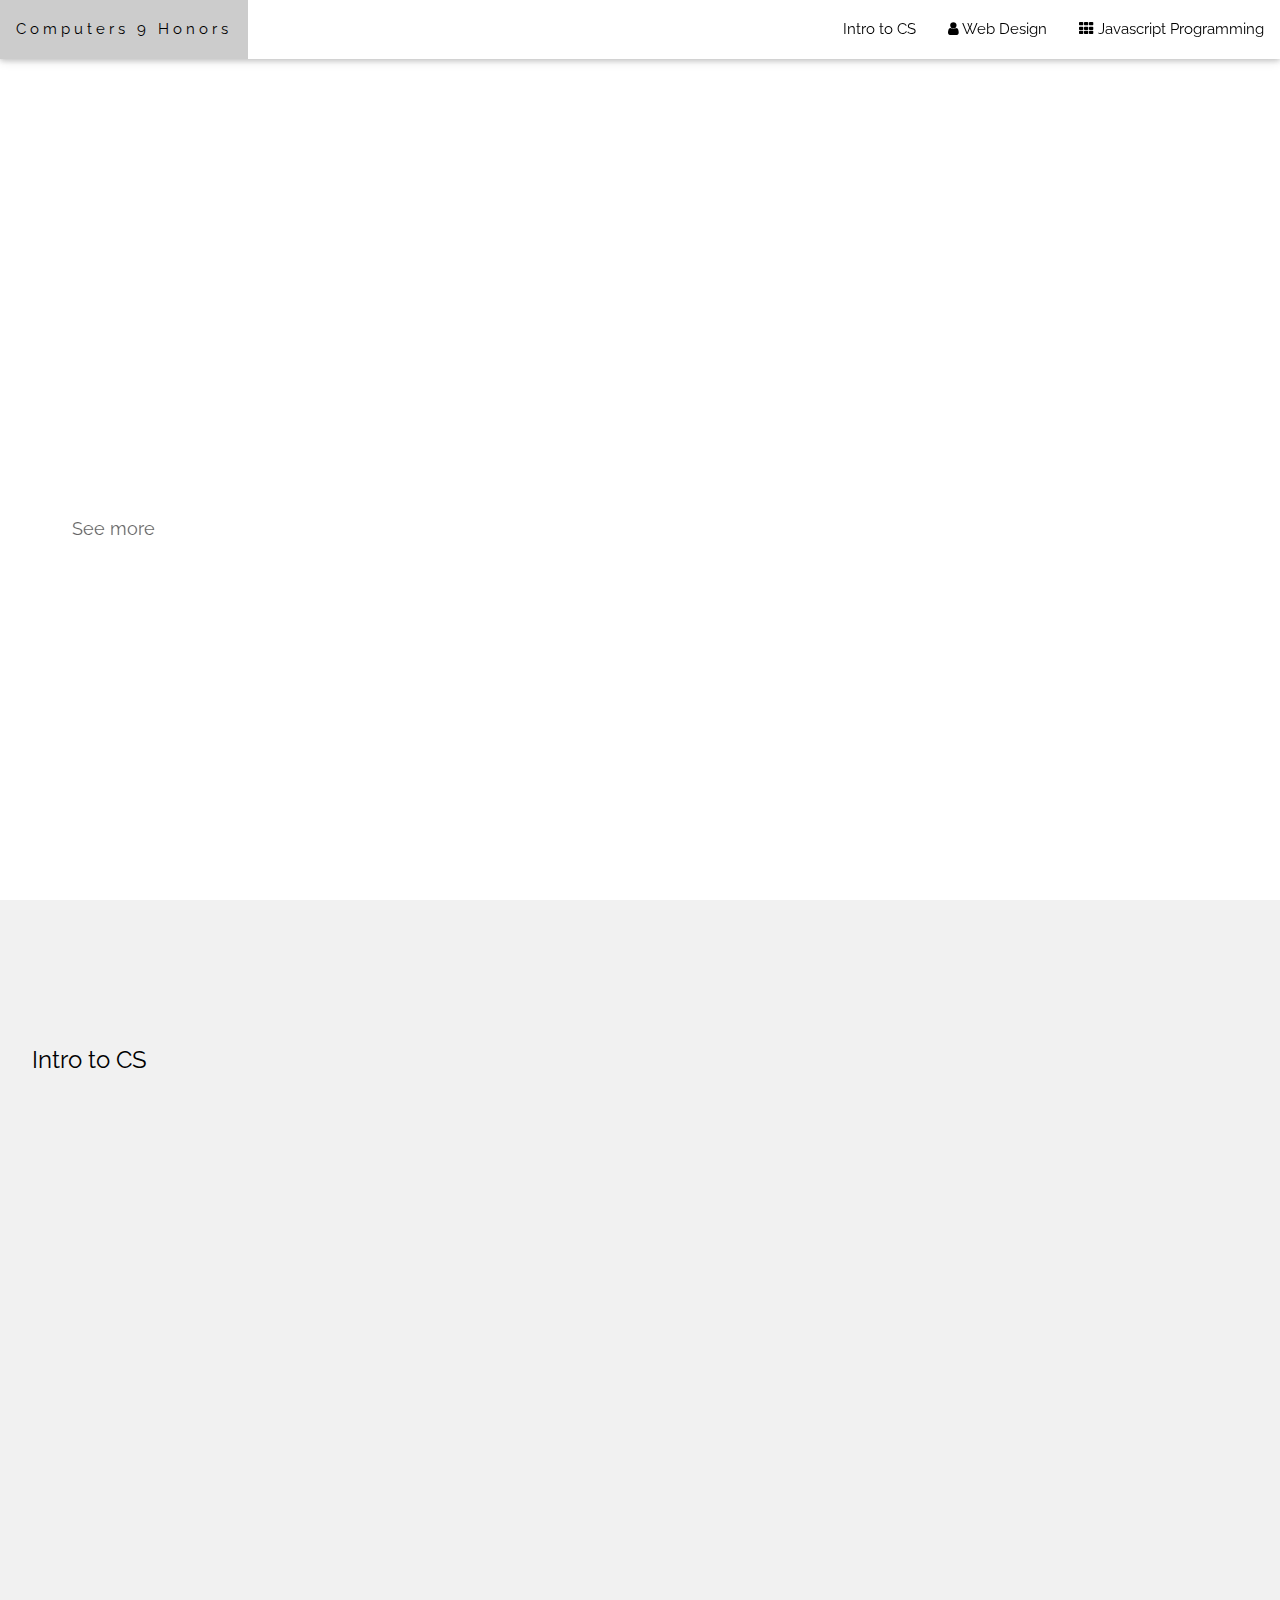
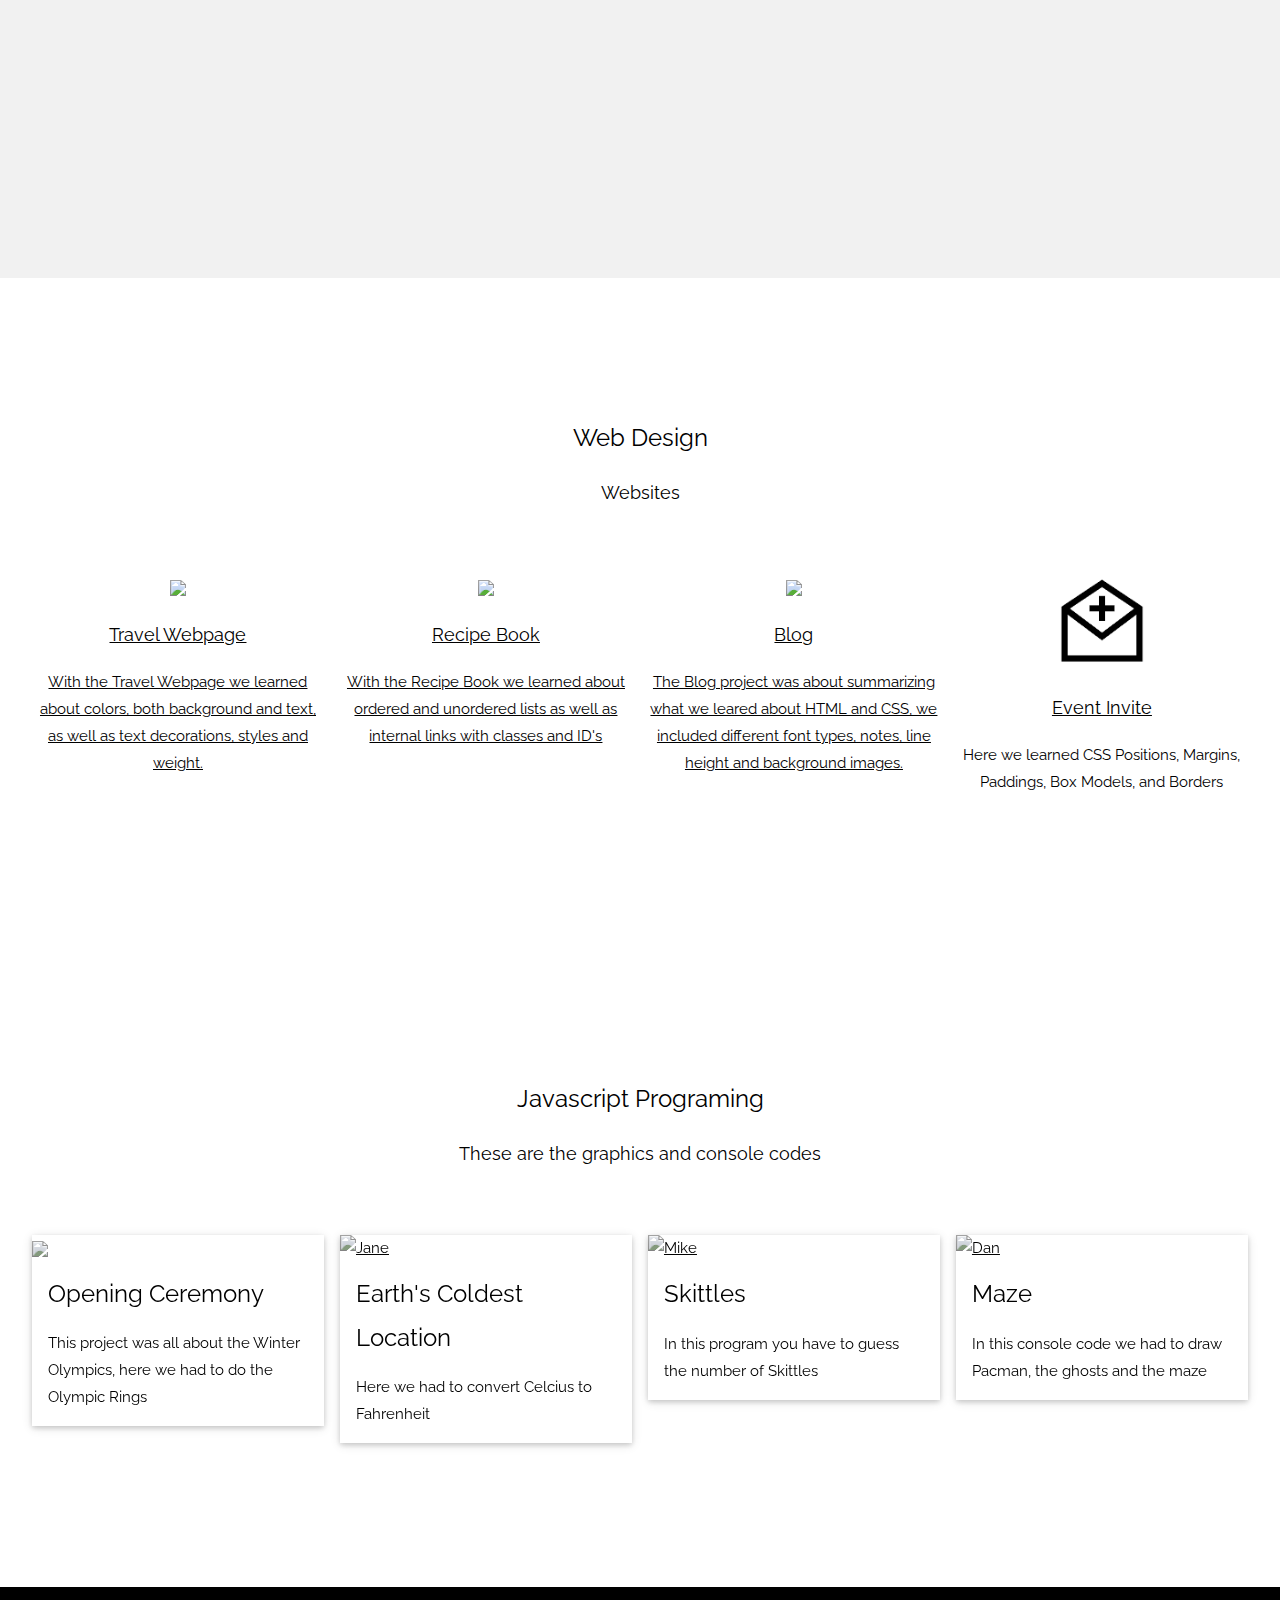
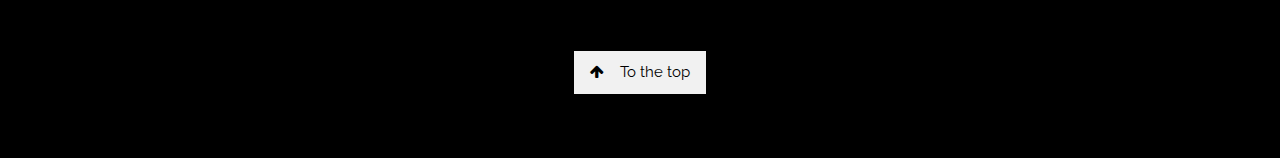
==== commit 2411f3ea: "Update index.html" ====
--- a/index.html
+++ b/index.html
@@ -19,7 +19,7 @@
 			<div class="w3-right w3-hide-small">
 				<a href="#about" class="w3-bar-item w3-button">Intro to CS</a>
 				<a href="#team" class="w3-bar-item w3-button"><i class="fa fa-user"></i> Web Design</a>
-      <a href="#work" class="w3-bar-item w3-button"><i class="fa fa-th"></i> Java Programming</a>
+      <a href="#work" class="w3-bar-item w3-button"><i class="fa fa-th"></i> Javascript Programming</a>
     </div>
     <!-- Hide right-floated links on small screens and replace them with a menu icon -->
 
@@ -34,7 +34,7 @@
   <a href="javascript:void(0)" onclick="w3_close()" class="w3-bar-item w3-button w3-large w3-padding-16">Close ×</a>
   <a href="#about" onclick="w3_close()" class="w3-bar-item w3-button">Intro to CS</a>
   <a href="#team" onclick="w3_close()" class="w3-bar-item w3-button">Web Design</a>
-  <a href="#work" onclick="w3_close()" class="w3-bar-item w3-button">Java Programming</a>
+  <a href="#work" onclick="w3_close()" class="w3-bar-item w3-button">Javascript Programming</a>
 </nav>
 
 <!-- Header with full-height image -->
@@ -95,7 +95,7 @@
 
 <!-- Java Programing -->
 <div class="w3-container" style="padding:128px 16px" id="team">
-  <h3 id="work" class="w3-center">Java Programing</h3>
+  <h3 id="work" class="w3-center">Javascript Programing</h3>
   <p class="w3-center w3-large">These are the graphics and console codes</p>
   <div class="w3-row-padding w3-grayscale" style="margin-top:64px">
     <div class="w3-col l3 m6 w3-margin-bottom">
